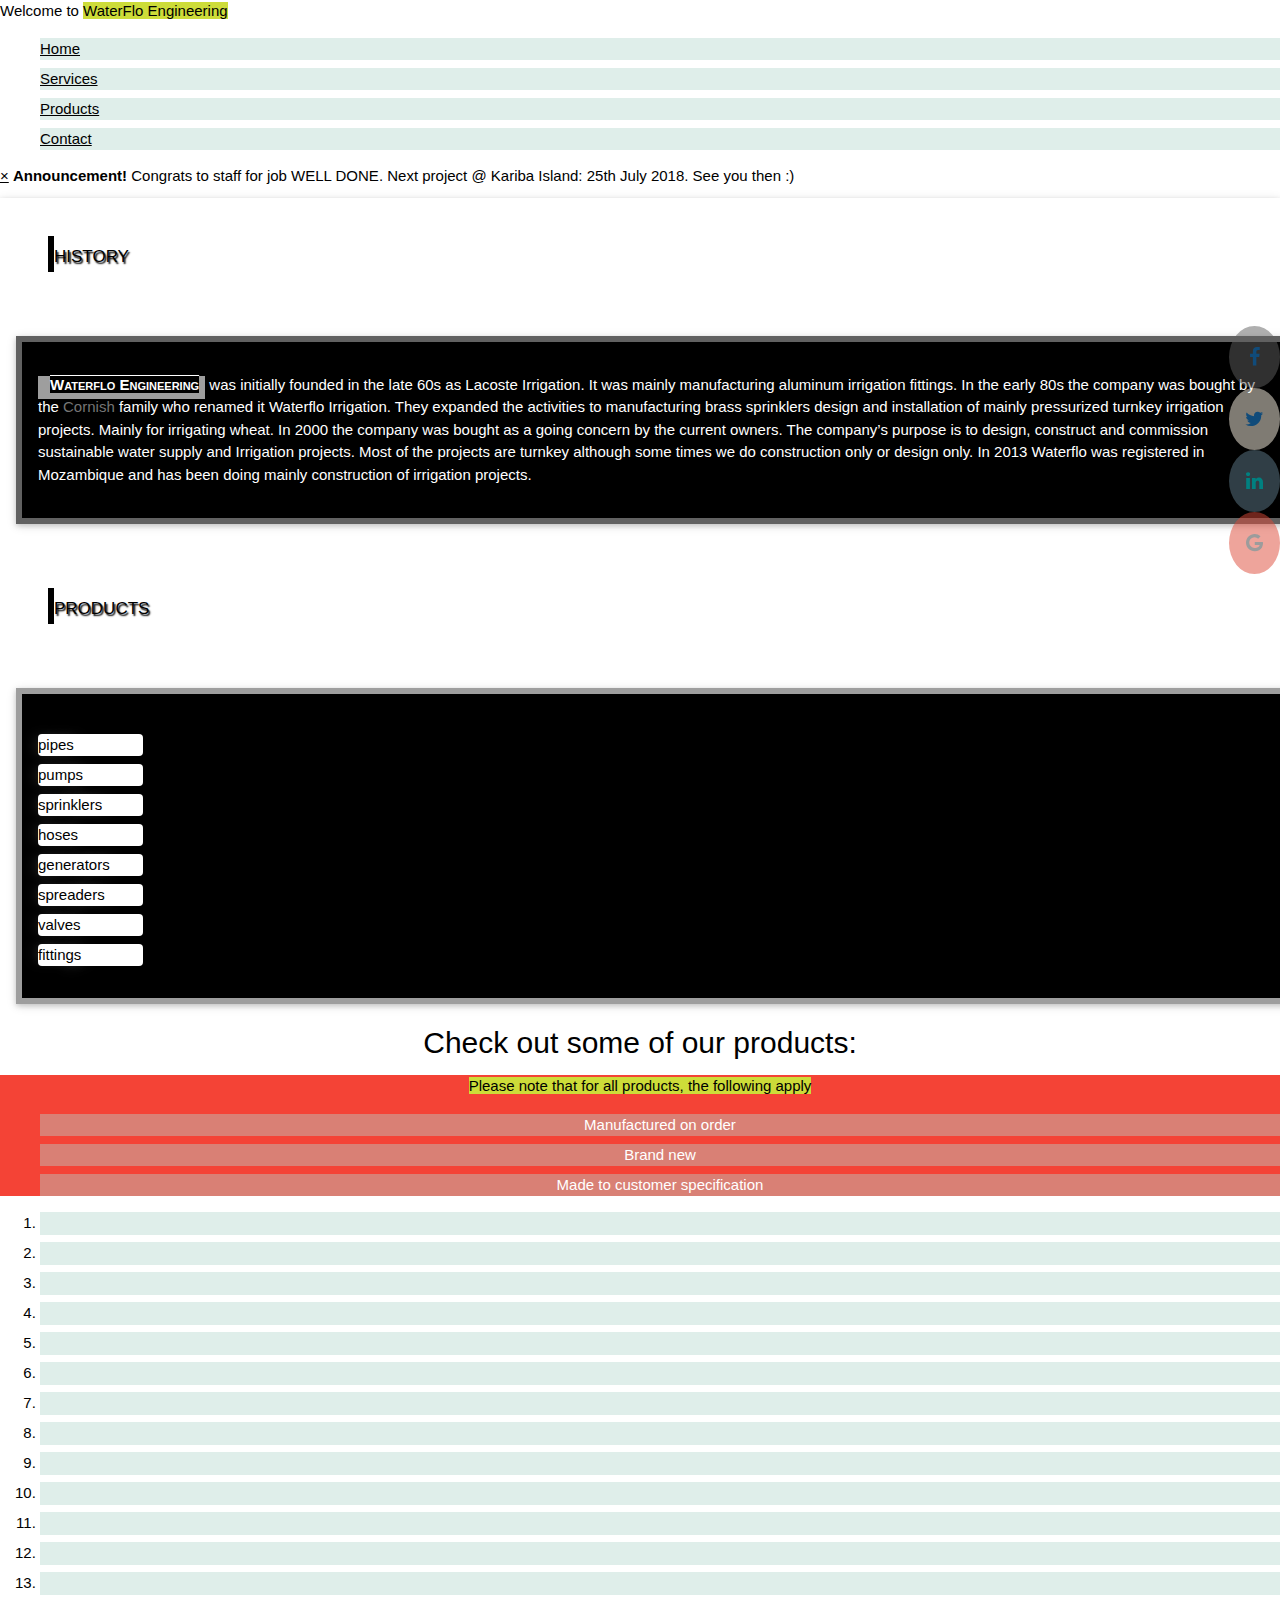
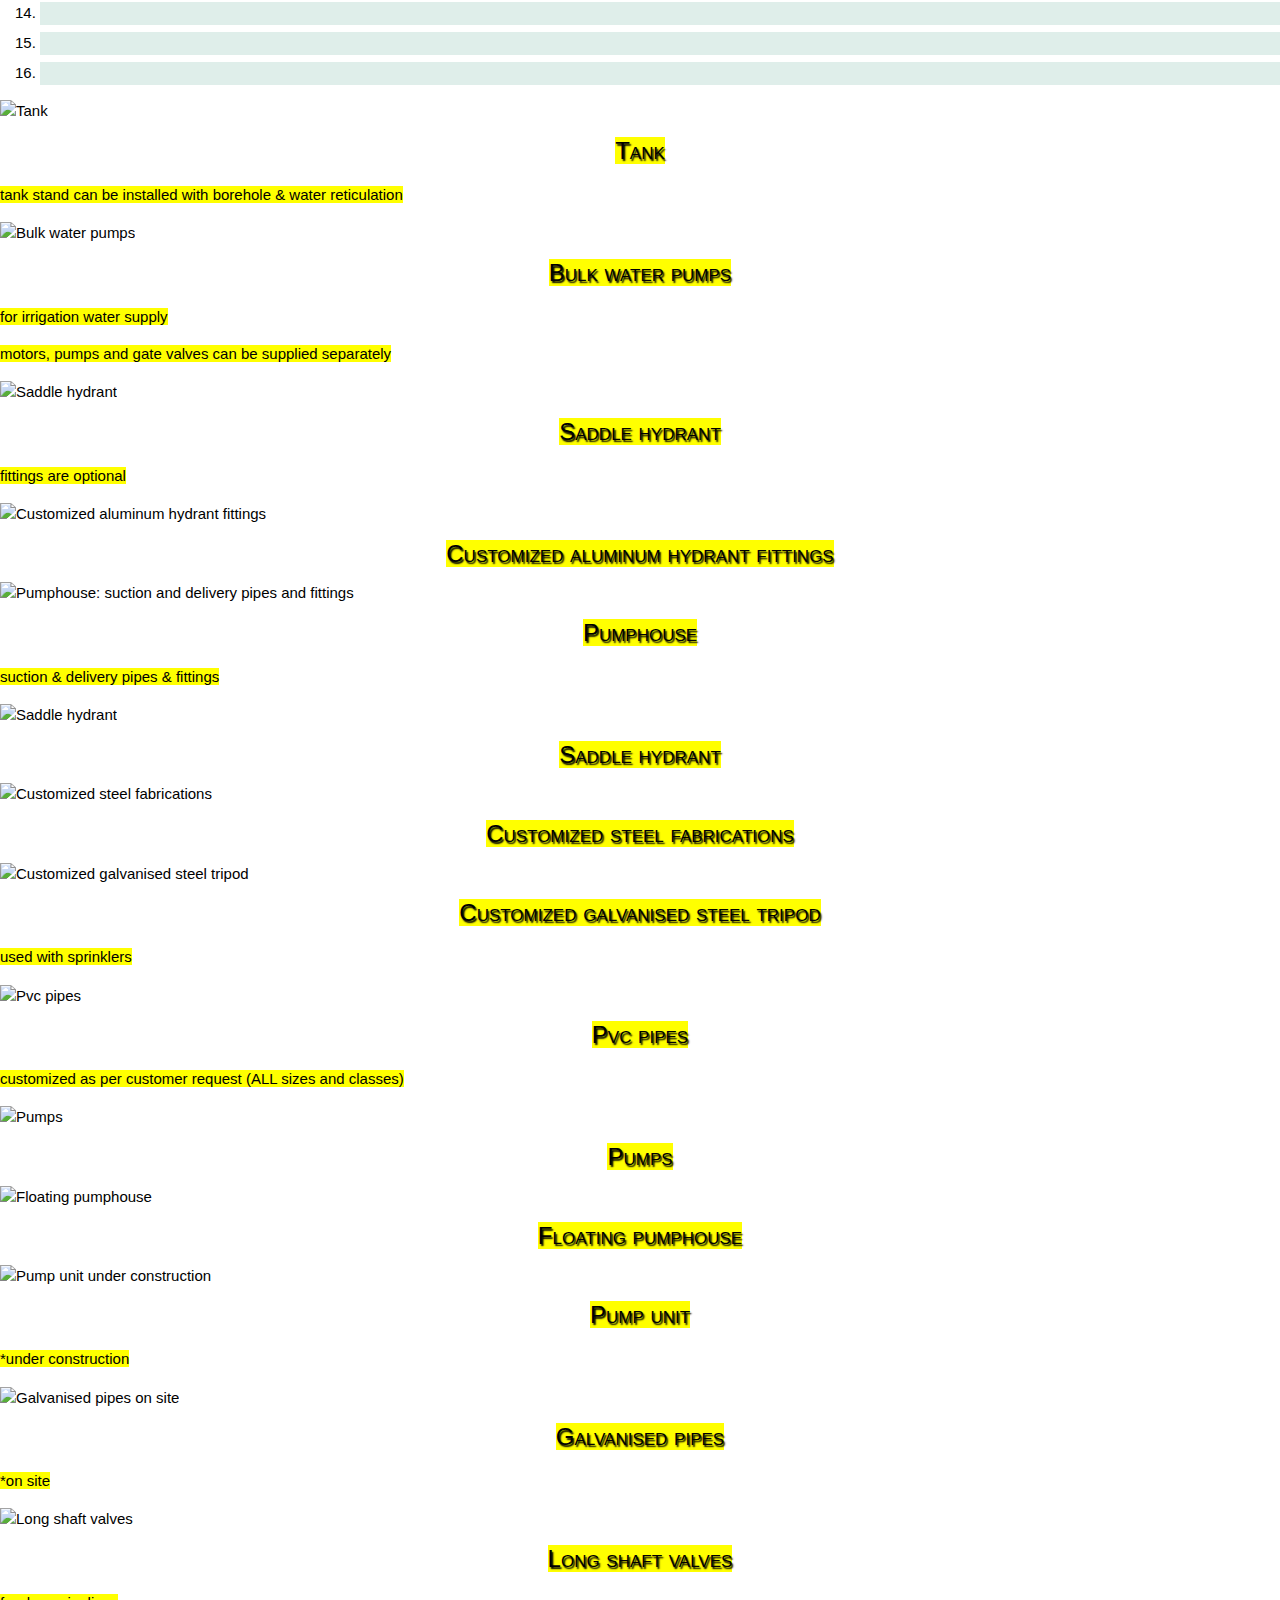
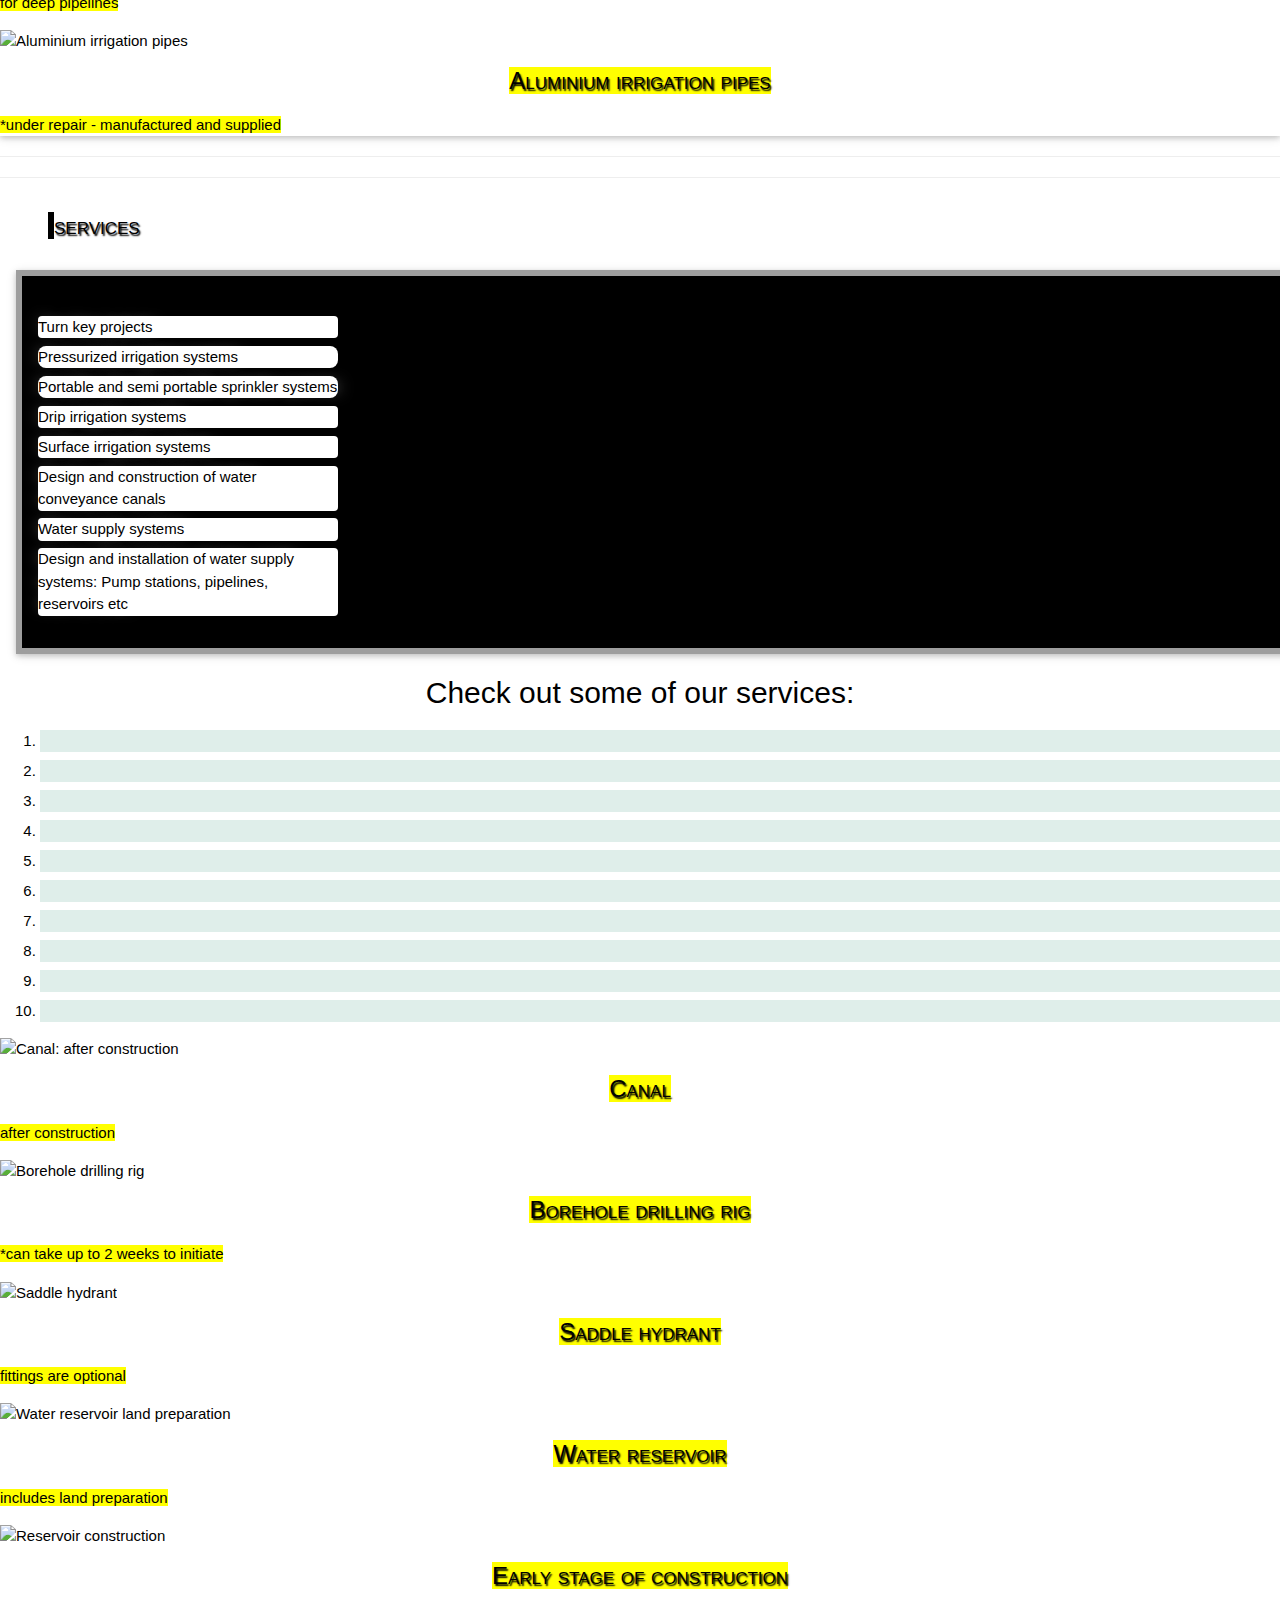
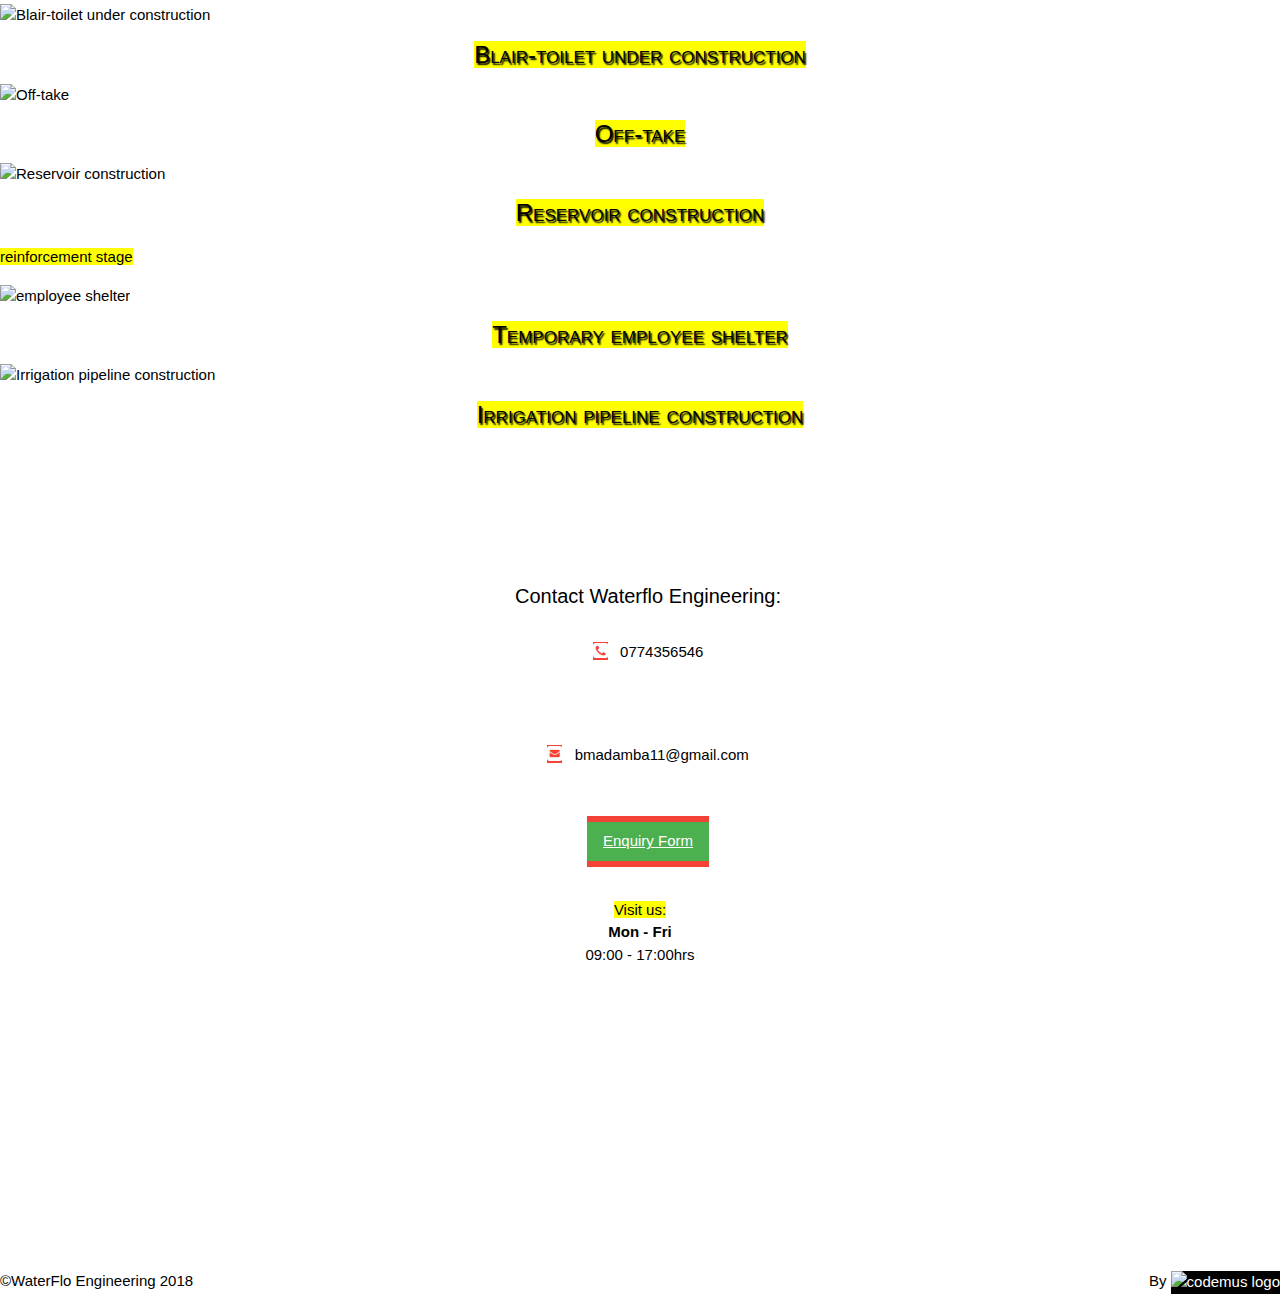
==== about/index.html @ 8b643ac3 "rename files" ====
<!-- remember 'See photos' anchor tag needs a link to photos: 
               also redo the indentation********-->
<!-- add w3.mobile to divs  -->

<!DOCTYPE html>
<html>
    <head>
        <title>Waterflo Engineering</title>
        <link rel='stylesheet' href='https://www.w3schools.com/w3css/4/w3.css'>
        <link rel='stylesheet' href='https://cdnjs.cloudflare.com/ajax/libs/font-awesome/4.7.0/css/font-awesome.min.css'>
        <link rel='stylesheet' href='about.css'>
    </head>
    <body class=''>

        <div class='container'>
            <!-- navigation bar ||START|| -->
            <nav class='navbar'>
                <div class='container-fluid'>
                    <div class='navbar-header'>
                        <a class='navbar-brand w3-text-black'>Welcome to 
                            <span class='w3-lime'>WaterFlo Engineering</span>
                        </a>
                    </div>
                    <ul class='nav navbar-nav'>
                        <li class=''><a href='#'>Home</a></li>
                        <li class=''><a href='#services'>Services</a></li>
                        <li class=''><a href='#products'>Products</a></li>
                        <li class=''><a href='#contact'>Contact</a></li>
                       <!-- <li class=''><a href='#staff'>Men at work</a></li> -->
                    </ul>
                </div>
            </nav>
            <!-- navigation bar ||END|| -->
    
            
            <!-- social media bar ||START|| -->  
            <div class='icon-bar'>
                <a href='https://www.facebook.com/Waterfloengineering/' target='_blank' class='facebook w3-dark-grey w3-text-blue w3-circle'>
                    <i class='fa fa-facebook'></i>
                </a> 
                <a href='https://twitter.com/bmadamba11' target='_blank' class='twitter w3-sand w3-circle'>
                    <i class='fa fa-twitter w3-text-blue'></i>
                </a> 
                <a href='https://zw.linkedin.com/in/blazio-madamba-31a15477' target='_blank' class='twitter w3-blue-grey w3-circle'>
                    <i class='fa fa-linkedin w3-text-aqua'></i>
                </a> 
                <a href='https://docs.google.com/forms/d/e/1FAIpQLSe6mGSF5zAmkiY9_m1ofvY2t9WHYR_-6iavnHFkBKuFNOWHrw/viewform?c=0&w=1' class='google w3-circle'>
                    <i class='fa fa-google w3-text-dark-grey'></i>
                </a> 
            </div>
            <!-- social media bar ||END|| -->
            
            <!-- announcement ||START|| -->
            <div id='announcement' class="container">
                <div class="alert alert-info alert-dismissible fade in w3-margin-right">
                <a href="#" class="close" data-dismiss="alert" aria-label="close">&times;</a>
                <strong>Announcement!</strong> Congrats to staff for job WELL DONE. Next project @ Kariba Island: 25th July 2018. See you then :)
                </div>
            </div>           
            <!-- announcement ||END|| -->


            <!-- history  ||START|| -->
            <h3 class='w3-col w3-border-black w3-leftbar h3border w3-text-black'>history</h3>
            <p id='pee' class='w3-card w3-panel w3-col  w3-black w3-border-dark-grey w3-leftbar w3-rightbar w3-topbar w3-bottombar w3-padding-32 w3-text-white w3-margin-left'>
                <span class='w3-capitalize w3-border-grey w3-rightbar w3-bottombar'>Waterflo Engineering</span> was initially founded in the late 
                <span id ='sixties'>60s</span> as 
                <span id='lacoste'> Lacoste Irrigation</span>. 
                It was   mainly manufacturing aluminum irrigation fittings. In the early 80s the company was bought by the
                <span class='bolder w3-text-grey'>Cornish</span> 
                <span class='underline'>family</span> who renamed it 
                <span  class='bolder w3-textwhite'>Waterflo Irrigation</span>. 
                They expanded the activities to manufacturing
                brass sprinklers design and installation of mainly pressurized turnkey irrigation projects. Mainly for
                irrigating wheat. In 2000 the company was bought as a going concern by the current owners.
                The company’s purpose is to design, construct and commission sustainable water supply and
                Irrigation projects. Most of the projects are turnkey although some times we do construction only
                or design only. In 2013 Waterflo was registered in Mozambique and has been doing mainly
                construction of irrigation projects.
            </p>
            <!-- history ||END|| -->
        
        
            <!-- products ||START|| -->
            <h3 id='products' class='w3-col w3-text-black w3-border-black w3-leftbar h3border'>products</h3>
            <ul id='productList' class='list-group w3-hover-shadow w3-card w3-panel w3-col  w3-black w3-border-grey w3-leftbar w3-rightbar w3-topbar w3-bottombar w3-padding-32 w3-margin-left w3-text-white'>
                <span class='w3-sand'>
                    <li class='list-group-item w3-list-item w3-left-align w3-t-shadow-1 w3-white w3-round-medium'>
                        pipes
                    </li>
                    <li class='list-group-item w3-list-item w3-left-align w3-t-shadow-1 w3-white w3-round-medium'>
                        pumps
                    </li>
                    <li class='list-group-item w3-list-item w3-left-align w3-t-shadow-1 w3-white w3-round-medium'>
                        sprinklers
                    </li>
                    <li class='list-group-item w3-list-item w3-left-align w3-t-shadow-1 w3-white w3-round-medium'>
                        hoses
                    </li>
                    <li class='list-group-item w3-list-item w3-left-align w3-t-shadow-1 w3-white w3-round-medium'>
                        generators
                    </li>
                    <li class='list-group-item w3-list-item w3-left-align w3-t-shadow-1 w3-white w3-round-medium'>
                        spreaders
                    </li>
                    <li class='list-group-item w3-list-item w3-left-align w3-t-shadow-1 w3-white w3-round-medium'>
                        valves
                    </li>
                    <li class='list-group-item w3-list-item w3-left-align w3-t-shadow-1 w3-white w3-round-medium'>
                        fittings
                    </li>
                </span>
            </ul>
               
            <!--products carousel ||START||-->  
            <div class="container w3-card">
                <h2 class='w3-center'>Check out some of our products:</h2>
            
                <!--warning||START||-->
                <div class='well w3-center w3-red'>
                    <mark class='w3-lime'>Please note that for all products, the following apply</mark>  
                    <ul class='w3-section'>
                    <li class='badge w3-center'>Manufactured on order</li>
                    <li class='badge w3-center'>Brand new </li>
                    <!-- <li class='badge w3-center'>Dimensions: to be confirmed on order</li> -->
                    <li class='badge w3-center'>Made to customer specification</li>  
                    <ul>
                </div>
                <!--warning||END|-->
                    
                    
                <div id="myCarouselProduct" class="carousel slide" data-ride="carousel">
                    <!-- Indicators -->
                    <ol class="carousel-indicators">
                    <li data-target="#myCarouselProduct" data-slide-to="0" class="active"></li>
                    <li data-target="#myCarouselProduct" data-slide-to="1"></li>
                    <li data-target="#myCarouselProduct" data-slide-to="2"></li>
                    <li data-target="#myCarouselProduct" data-slide-to="3"></li>
                    <li data-target="#myCarouselProduct" data-slide-to="4"></li>
                    <li data-target="#myCarouselProduct" data-slide-to="5"></li>
                    <li data-target="#myCarouselProduct" data-slide-to="6"></li>
                    <li data-target="#myCarouselProduct" data-slide-to="7"></li>
                    <li data-target="#myCarouselProduct" data-slide-to="8"></li>
                    <li data-target="#myCarouselProduct" data-slide-to="9"></li>
                    <li data-target="#myCarouselProduct" data-slide-to="10"></li>
                    <li data-target="#myCarouselProduct" data-slide-to="11"></li>
                    <li data-target="#myCarouselProduct" data-slide-to="12"></li>
                    <li data-target="#myCarouselProduct" data-slide-to="13"></li>
                    <li data-target="#myCarouselProduct" data-slide-to="14"></li>
                    <li data-target="#myCarouselProduct" data-slide-to="15"></li>
                    </ol>
                
                    <!-- Wrapper for slides -->
                    <div class="carousel-inner">
            
                        <div class="item active">
                            <img src="http://res.cloudinary.com/fatso/image/upload/e_improve/v1523743996/Waterflo/products/12.jpg" alt="Tank" class='img-thumbnail product'/>
                            <div class="carousel-caption">
                                <h3 class='w3-center'>
                                    <mark class='w3-center'>Tank</mark>
                                </h3>
                                <p class='w3-text-black'>
                                    <mark class='w3-center'>tank stand can be installed with borehole & water reticulation</mark>
                                </p>
                            </div>
                        </div>
            
                        <div class="item">
                            <img src="http://res.cloudinary.com/fatso/image/upload/v1523743994/Waterflo/products/21.jpg" alt="Bulk water pumps" class='img-thumbnail product'/>
                            <div class="carousel-caption">
                                <h3 class='w3-center'>
                                    <mark class='w3-center'>Bulk water pumps</mark>
                                </h3>
                                <p>
                                    <mark class='w3-center'>for irrigation water supply</mark>
                                </p>
                                <p>
                                    <mark class='w3-center'>motors, pumps and gate valves can be supplied separately</mark>
                                </p>
                            </div>
                        </div>
                    
                        <div class="item">
                            <img src="http://res.cloudinary.com/fatso/image/upload/v1523743993/Waterflo/products/8.jpg" alt="Saddle hydrant" class='img-thumbnail product'/>
                            <div class="carousel-caption">
                                <h3 class='w3-center'>
                                    <mark class='w3-center'>Saddle hydrant</mark>
                                </h3>
                                <p>
                                    <mark class='w3-center'>fittings are optional</mark>
                                </p>
                            </div>
                        </div>
                        
                        <div class="item">
                            <img src="http://res.cloudinary.com/fatso/image/upload/v1523743991/Waterflo/products/11.jpg" alt="Customized aluminum hydrant fittings" class='img-thumbnail product'/>
                            <div class="carousel-caption">
                                <h3 class='w3-center'>
                                    <mark class='w3-center'>Customized aluminum hydrant fittings</mark>
                                </h3>
                            </div>
                        </div>
                        
                        <div class="item">
                            <img src="http://res.cloudinary.com/fatso/image/upload/v1523743985/Waterflo/products/20.jpg" alt="Pumphouse: suction and delivery pipes and fittings" class='img-thumbnail product'/>
                            <div class="carousel-caption">
                                <h3 class='w3-center'>
                                    <mark class='w3-center'>Pumphouse</mark>
                                </h3>
                            <p><mark class='w3-center'>suction & delivery pipes & fittings</mark></p>
                            </div>
                        </div>
                        
                        <div class="item">
                            <img src="http://res.cloudinary.com/fatso/image/upload/v1523743983/Waterflo/products/7.jpg" alt="Saddle hydrant" class='img-thumbnail product'/>
                            <div class="carousel-caption">
                                <h3 class='w3-center'>
                                    <mark class='w3-center'>Saddle hydrant</mark>
                                </h3>
                            </div>
                        </div>
                            
                        <div class="item">
                            <img src="http://res.cloudinary.com/fatso/image/upload/v1523743975/Waterflo/products/18.jpg" alt="Customized steel fabrications" class='img-thumbnail product'/>
                            <div class="carousel-caption">
                                <h3 class='w3-center'>
                                    <mark class='w3-center'>Customized steel fabrications</mark>
                                </h3>
                            </div>
                        </div>
                        
                        <div class="item">
                            <img src="http://res.cloudinary.com/fatso/image/upload/v1523743967/Waterflo/products/5.jpg" alt="Customized galvanised steel tripod" class='img-thumbnail product'/>
                            <div class="carousel-caption">
                                <h3 class='w3-center'>
                                    <mark class='w3-center'>Customized galvanised steel tripod</mark>
                                </h3>
                                <p>
                                    <mark class='w3-center'>used with sprinklers</mark>
                                </p>
                            </div>
                        </div>
                        
                        <div class="item">
                            <img src="http://res.cloudinary.com/fatso/image/upload/v1523743962/Waterflo/products/17.jpg" alt="Pvc pipes" class='img-thumbnail product'/>
                            <div class="carousel-caption">
                                <h3 class='w3-center'>
                                    <mark class='w3-center'>Pvc pipes</mark>
                                </h3>
                                <p>
                                    <mark class='w3-center'>customized as per customer request (ALL sizes and classes)</mark>
                                </p>
                            </div>
                        </div>
                            
                        <div class="item">
                            <img src="http://res.cloudinary.com/fatso/image/upload/v1523743962/Waterflo/products/4.jpg" alt="Pumps" class='img-thumbnail product'/>
                            <div class="carousel-caption">
                                <h3 class='w3-center'>
                                    <mark class='w3-center'>Pumps</mark>
                                </h3>
                            </div>
                        </div>
                        
                        <div class="item">
                            <img src="http://res.cloudinary.com/fatso/image/upload/v1523743950/Waterflo/products/3.jpg" alt="Floating pumphouse" class='img-thumbnail product'/>
                            <div class="carousel-caption">
                                <h3 class='w3-center'>
                                    <mark class='w3-center'>Floating pumphouse</mark>
                                </h3>
                            </div>
                        </div>
                        
                        <div class="item">
                            <img src="http://res.cloudinary.com/fatso/image/upload/v1523743944/Waterflo/products/25.jpg" alt="Pump unit under construction" class='img-thumbnail product'/>
                            <div class="carousel-caption">
                                <h3 class='w3-center'>
                                    <mark class='w3-center'>Pump unit</mark>
                                </h3>
                                <p>
                                    <mark class='w3-center'>*under construction</mark>
                                </p>
                            </div>
                        </div>
                            
                        <div class="item">
                            <img src="http://res.cloudinary.com/fatso/image/upload/v1523743929/Waterflo/products/23.jpg" alt="Galvanised pipes on site" class='img-thumbnail product'/>
                            <div class="carousel-caption">
                                <h3 class='w3-center'>
                                    <mark class='w3-center'>Galvanised pipes</mark>
                                </h3>
                                <p>
                                    <mark class='w3-center'>*on site</mark>
                                </p>
                            </div>
                        </div>
                        
                        <div class="item">
                            <img src="http://res.cloudinary.com/fatso/image/upload/v1523743919/Waterflo/products/22.jpg" alt="Long shaft valves" class='img-thumbnail product'/>
                            <div class="carousel-caption">
                                <h3 class='w3-center'>
                                    <mark class='w3-center'>Long shaft valves</mark>
                                </h3>
                                <p>
                                    <mark class='w3-center'>for deep pipelines</mark>
                                </p>
                            </div>
                        </div>
                            
                        <div class="item">
                            <img src="http://res.cloudinary.com/fatso/image/upload/v1531772694/24.jpg" alt="Aluminium irrigation pipes" class='img-thumbnail product'/>
                            <div class="carousel-caption">
                                <h3 class='w3-center'>
                                    <mark class='w3-center'>Aluminium irrigation pipes</mark>
                                </h3>
                                <p>
                                    <mark class='w3-center'>*under repair - manufactured and supplied</mark>
                                </p>
                            </div>
                        </div>
                    </div>
                    
                    <!-- Left and right controls -->
                    <a class="left carousel-control" href="#myCarouselProduct" data-slide="prev">
                        <span class="glyphicon glyphicon-chevron-left"></span>
                        <span class="sr-only">Previous</span>
                    </a>
                    <a class="right carousel-control" href="#myCarouselProduct" data-slide="next">
                        <span class="glyphicon glyphicon-chevron-right"></span>
                        <span class="sr-only">Next</span>
                    </a>
                </div>
                <!--products carousel ||END||-->

            </div>
            <!-- products ||END|| -->
                    
            <!-- space ||START|| -->
                <div class='w3-section'>
                <hr/>
                </div>
                <div class='w3-section'>
                <hr/>
                </div>
            <!-- space ||START|| -->
                    
    
            <!-- services ||START||-->
            <h3 id='services' class='w3-col w3-text-black'>
                <span class='w3-border-black w3-leftbar h3border'>services</span>
            </h3>
            <ul id='serviceList' class='list-group w3-hover-shadow w3-card w3-panel w3-col  w3-black w3-border-grey w3-leftbar w3-rightbar w3-topbar w3-bottombar w3-padding-32 w3-margin-left w3-text-white'>
                <li class='list-group-item w3-list-item-services w3-left-align w3-t-shadow-1 w3-white w3-round-medium'>
                Turn key projects
                </li>
                <li class='list-group-item w3-list-item-services w3-left-align w3-t-shadow-1 w3-white w3-round-large'>
                Pressurized irrigation systems
                </li>
                <li class='list-group-item w3-list-item-services w3-left-align w3-t-shadow-1 w3-white w3-round-large'>
                Portable and semi portable sprinkler systems
                </li>
                <li class='list-group-item w3-list-item-services w3-left-align w3-t-shadow-1 w3-white w3-round-medium'>
                Drip irrigation systems
                </li>
                <li class='list-group-item w3-list-item-services w3-left-align w3-t-shadow-1 w3-white w3-round-medium'>
                Surface irrigation systems
                </li>
                <li class='list-group-item w3-list-item-services w3-left-align w3-t-shadow-1 w3-white w3-round-medium'>
                Design and construction of water conveyance canals
                </li>
                <li class='list-group-item w3-list-item-services w3-left-align w3-t-shadow-1 w3-white w3-round-medium'>
                Water supply systems
                </li>
                <li class='list-group-item w3-list-item-services w3-left-align w3-t-shadow-1 w3-white w3-round-medium'>
                Design and installation of water supply systems: Pump stations, pipelines, reservoirs etc
                </li> 
            </ul>
                    
                    
             <!--services carousel ||START||-->
        
            <div class='container'>
                <h2 class='w3-center'>Check out some of our services:</h2>
                <div id='myCarouselService' class='carousel slide' data-ride='carousel'>
    
                    <!-- Indicators -->
                    <ol class='carousel-indicators'>
                    <li data-target='#myCarouselService' data-slide-to='0' class='active'></li>
                    <li data-target='#myCarouselService' data-slide-to='1'></li>
                    <li data-target='#myCarouselService' data-slide-to='2'></li>
                    <li data-target='#myCarouselService' data-slide-to='3'></li>
                    <li data-target='#myCarouselService' data-slide-to='4'></li>
                    <li data-target='#myCarouselService' data-slide-to='5'></li>
                    <li data-target='#myCarouselService' data-slide-to='6'></li>
                    <li data-target='#myCarouselService' data-slide-to='7'></li>
                    <li data-target='#myCarouselService' data-slide-to='8'></li>
                    <li data-target='#myCarouselService' data-slide-to='9'></li>
                    </ol>
                    
                    <!-- Wrapper for slides -->
                    <div class='carousel-inner'>
            
                        <div class='item active'>
                            <img src='http://res.cloudinary.com/fatso/image/upload/v1523744312/Waterflo/services/32.jpg' alt='Canal: after construction' class='img-thumbnail service'/>
                            <div class='carousel-caption'>
                                <h3 class='w3-center'>
                                    <mark class='w3-center'>Canal </mark>
                                </h3>
                                <p class='w3-text-black'>
                                    <mark class='w3-center'>after construction</mark>
                                </p>
                            </div>
                        </div>
                
                        <div class='item'>
                            <img src='http://res.cloudinary.com/fatso/image/upload/v1523744291/Waterflo/services/26.jpg' alt='Borehole drilling rig' class='img-thumbnail service'/>
                            <div class='carousel-caption'>
                                <h3 class='w3-center'>
                                    <mark class='w3-center'>Borehole drilling rig</mark>
                                </h3>
                                <p>
                                    <mark class='w3-center'>*can take up to 2 weeks to initiate</mark>
                                </p>
                            </div>
                        </div>
                    
                        <div class='item'>
                            <img src='http://res.cloudinary.com/fatso/image/upload/v1523743993/Waterflo/products/8.jpg' alt='Saddle hydrant' class='img-thumbnail service'/>
                            <div class='carousel-caption'>
                                <h3 class='w3-center'>
                                    <mark class='w3-center'>Saddle hydrant</mark>
                                </h3>
                                <p>
                                    <mark class='w3-center'>fittings are optional</mark>
                                </p>
                            </div>
                        </div>
                        
                        <div class='item'>
                            <img src='http://res.cloudinary.com/fatso/image/upload/v1531834336/Waterflo/services/38.jpg' alt='Water reservoir land preparation ' class='img-thumbnail service'/>
                            <div class='carousel-caption'>
                                <h3 class='w3-center'>
                                    <mark class='w3-center'>Water reservoir</mark>
                                </h3>
                                <p><mark class='w3-center'>includes land preparation</mark></p>
                            </div>
                        </div>
                            
                        <div class='item'>
                            <img src='http://res.cloudinary.com/fatso/image/upload/v1523744215/Waterflo/services/39.jpg' alt='Reservoir construction' class='img-thumbnail service'/>
                            <div class='carousel-caption'>
                                <h3 class='w3-center'>
                                    <mark class='w3-center'>Early stage of construction</mark>
                                </h3>
                            </div>
                        </div>
                            
                        <div class='item'>
                            <img src='http://res.cloudinary.com/fatso/image/upload/v1523744265/Waterflo/services/18.jpg' alt='Blair-toilet under construction ' class='img-thumbnail service'/>
                            <div class='carousel-caption'>
                                <h3 class='w3-center'>
                                    <mark class='w3-center'>Blair-toilet under construction </mark>
                                </h3>
                            </div>
                        </div>
                        
                        <div class='item'>
                            <img src='http://res.cloudinary.com/fatso/image/upload/v1523744256/Waterflo/services/16.jpg' alt='Off-take' class='img-thumbnail service'/>
                            <div class='carousel-caption'>
                                <h3 class='w3-center'>
                                    <mark class='w3-center'>Off-take</mark>
                                </h3>
                            </div>
                        </div>
                        
                        <div class='item'>
                            <img src='http://res.cloudinary.com/fatso/image/upload/v1523744236/Waterflo/services/40.jpg' alt='Reservoir construction' class='img-thumbnail service'/>
                            <div class='carousel-caption'>
                                <h3 class='w3-center'>
                                    <mark class='w3-center'>Reservoir construction</mark>
                                </h3>
                                <p>
                                    <mark class='w3-center'>reinforcement stage</mark>
                                </p>
                            </div>
                        </div>
                            
                        <div class='item'>
                            <img src='http://res.cloudinary.com/fatso/image/upload/v1531833867/Waterflo/services/37.jpg' alt='employee shelter' class='img-thumbnail service'/>
                            <div class='carousel-caption'>
                                <h3 class='w3-center'>
                                    <mark class='w3-center'>Temporary employee shelter</mark>
                                </h3>
                            </div>
                        </div>
                        
                        <div class='item'>
                            <img src='http://res.cloudinary.com/fatso/image/upload/v1523744320/Waterflo/services/34.jpg' alt='Irrigation pipeline construction' class='img-thumbnail service'/>
                            <div class='carousel-caption'>
                                <h3 class='w3-center'>
                                    <mark class='w3-center'>Irrigation pipeline construction</mark>
                                </h3>
                            </div>
                        </div>
                    </div>
                    
                    <!-- Left and right controls -->
                    <a class='left carousel-control' href='#myCarouselService' data-slide='prev'>
                        <span class='glyphicon glyphicon-chevron-left'></span>
                        <span class='sr-only'>Previous</span>
                    </a>
                    <a class='right carousel-control' href='#myCarouselService' data-slide='next'>
                        <span class='glyphicon glyphicon-chevron-right'></span>
                        <span class='sr-only'>Next</span>
                    </a>
                </div>
                <!--sercives carousel ||END||-->
            </div>
            <!-- services ||END|| --> 
                      
            <br/><br/><br/><br/><br/>
                
            <!-- contact section ||START|| -->
            <div id='contact' class='w3-panel w3-center w3-margin-left'>
                <h4>Contact Waterflo Engineering:</h4>
                
                <!-- space -->
                <div class='space'></div>
                
                <div id='call' class='w3-center'>
                    <p>
                        <span class='fa fa-phone-square w3-red w3-section w3-large'></span> &nbsp; 0774356546
                    </p>
                </div>
                <br/>
                <div id='email' class='w3-center'>
                    <p>
                        <span class='fa fa-envelope-square w3-red w3-section w3-large'></span> &nbsp; bmadamba11@gmail.com
                    </p>
                </div>
                <br/>
                <div id='form' class='w3-center'>
                    <span class='w3-btn w3-green w3-hover-blue-grey w3-border-red w3-topbar w3-bottombar w3-margin-bottom'>
                        <a href='https://docs.google.com/forms/d/e/1FAIpQLSe6mGSF5zAmkiY9_m1ofvY2t9WHYR_-6iavnHFkBKuFNOWHrw/viewform?c=0&w=1' target='_blank' class='w3-text-white'>Enquiry Form</a>
                    </span>
                </div>
            </div>
                        
            <!-- space -->
            <div class='space'></div>
            <div class='space'></div> 
            <div class='space'></div>
                    
            <!-- Google map -->
            <p class='w3-center w3-text-black'>
                <mark>Visit us:</mark>
                <br/>
                <b>Mon - Fri</b>
                <br/>
                09:00 - 17:00hrs 
                <br/>
            </p>
            <div class="gmap_canvas">
                <iframe width='100%' height='50%' id="gmap_canvas" src="https://maps.google.com/maps?q=-17.876288%2C%2031.025300&t=&z=13&ie=UTF8&iwloc=&output=embed" frameborder="0" scrolling="no" marginheight="0" marginwidth="0" class''>
                </iframe>
            </div>
            <!-- contact section ||END|| -->        
                    
            <br/><br/><br/><br/><br/>
            <!--bottom nav ||START||-->
            <div id='bottomNav' class='w3-cell-row'>
                <div class='w3-cell col-xs-12' style='text-align:leftt'>
                    &copy;WaterFlo Engineering 2018
                </div>
                <div class='w3-cell cols-xs-12' style='text-align:right'>
                    By  <a href='http://www.codemusltd.com' target='_blank'>
                             <img id='codemusLogo' class='img-thumbnail w3-black' src='http://res.cloudinary.com/fatso/image/upload/v1524523299/codemus/logo.png' alt='codemus logo'/>
                        </a>
                </div>
            </div>
            <!--bottom nav ||END||-->                  
        </div>
    
    </body>
</html>
---- about/about.css ----
body{
  font-size: 16x;
/*   background: linear-gradient(to right, white, grey, olive);  */
  font-family: Helvetica;
}
      
.w3-helvetica {
font-family: helvetica;
}

/* sticky social bar */ 
.icon-bar {
  position: fixed;
  top: 50%;
  right:0px;
  -webkit-transform: translateY(-50%);
  -ms-transform: translateY(-50%);
  transform: translateY(-50%);
  opacity:0.5;
}

.icon-bar a {
  display: block;
  text-align: center;
  padding: 16px;
  transition: all 0.3s ease;
  color: white;
  font-size: 20px;
}

.icon-bar a:hover {
  background-color: #000;
}

.google {
  background: #dd4b39;
/*       color: white; */
}
    
.linkedin {
  background: #007bb5;
  color: white;
}
/* sticky social bar END*/ 


/* products */
h3{
  color:silver ;
  font-variant: small-caps;
  text-shadow: 0.1rem 0.1rem 0.1rem black;
  text-align: left;
}

.h3border{
  margin: 2em;
}

.w3-capitalize{
  font-variant:small-caps;
  font-weight:bolder;
  border-left: 0.8em solid white;
  text-decoration: overline;
}

ul{
  list-style-type: none;
}

li{
  margin-top: 0.5em;
  background: rgba(178, 215, 206, 0.42);
}

ul#productList{
  background-image:url('https://images.unsplash.com/photo-1518931169559-527a99b4074d?ixlib=rb-0.3.5&ixid=eyJhcHBfaWQiOjEyMDd9&s=e24624500cccbb137f3a61d1f5e0b23a&auto=format&fit=crop&w=1868&q=80');
  background-repeat: no-repeat;
  background-position: center;
  background-size: cover;
}

.w3-list-item{
  width:7em;
  /* font-variant: small-caps; */
  background: black;
}


.w3-t-shadow-1{
  text-shadow: 0.1em -0.1em 1em white
}

img.product{
  width:50%;
  margin:auto;
}
@media only screen and (max-width: 600px) {
  h3.'w3-center', mark.'w3-center'{
    visibility: hidden;
  }
} 

/*services*/
.w3-list-item-services{
  width:20em;
/* font-variant: small-caps; */
  background: black; 
}

ul#serviceList{
  background:url('https://images.unsplash.com/photo-1453161535619-303d362ea39f?ixlib=rb-0.3.5&ixid=eyJhcHBfaWQiOjEyMDd9&s=e854026d847ab62f9bab035fb70d1f90&auto=format&fit=crop&w=1050&q=80');
  background-repeat: no-repeat;
  background-position: center;
  background-size: cover;
}

img.service{
  width:50%;
  margin:auto;
}
/*contact*/
.w3-center-align{
  text-align: center;  
}

.hiddenVisibility{
  visibility: hidden;
}

  /* google map */
   .gmap_canvas{
    width:70%;
    margin:auto;
    padding: 10px;
    overflow:hidden;
    background:none!important;
  }

  /* bottomnav */
img#codemusLogo{
  width:2em;
  height:2em;
}
 
  /* contact END*/
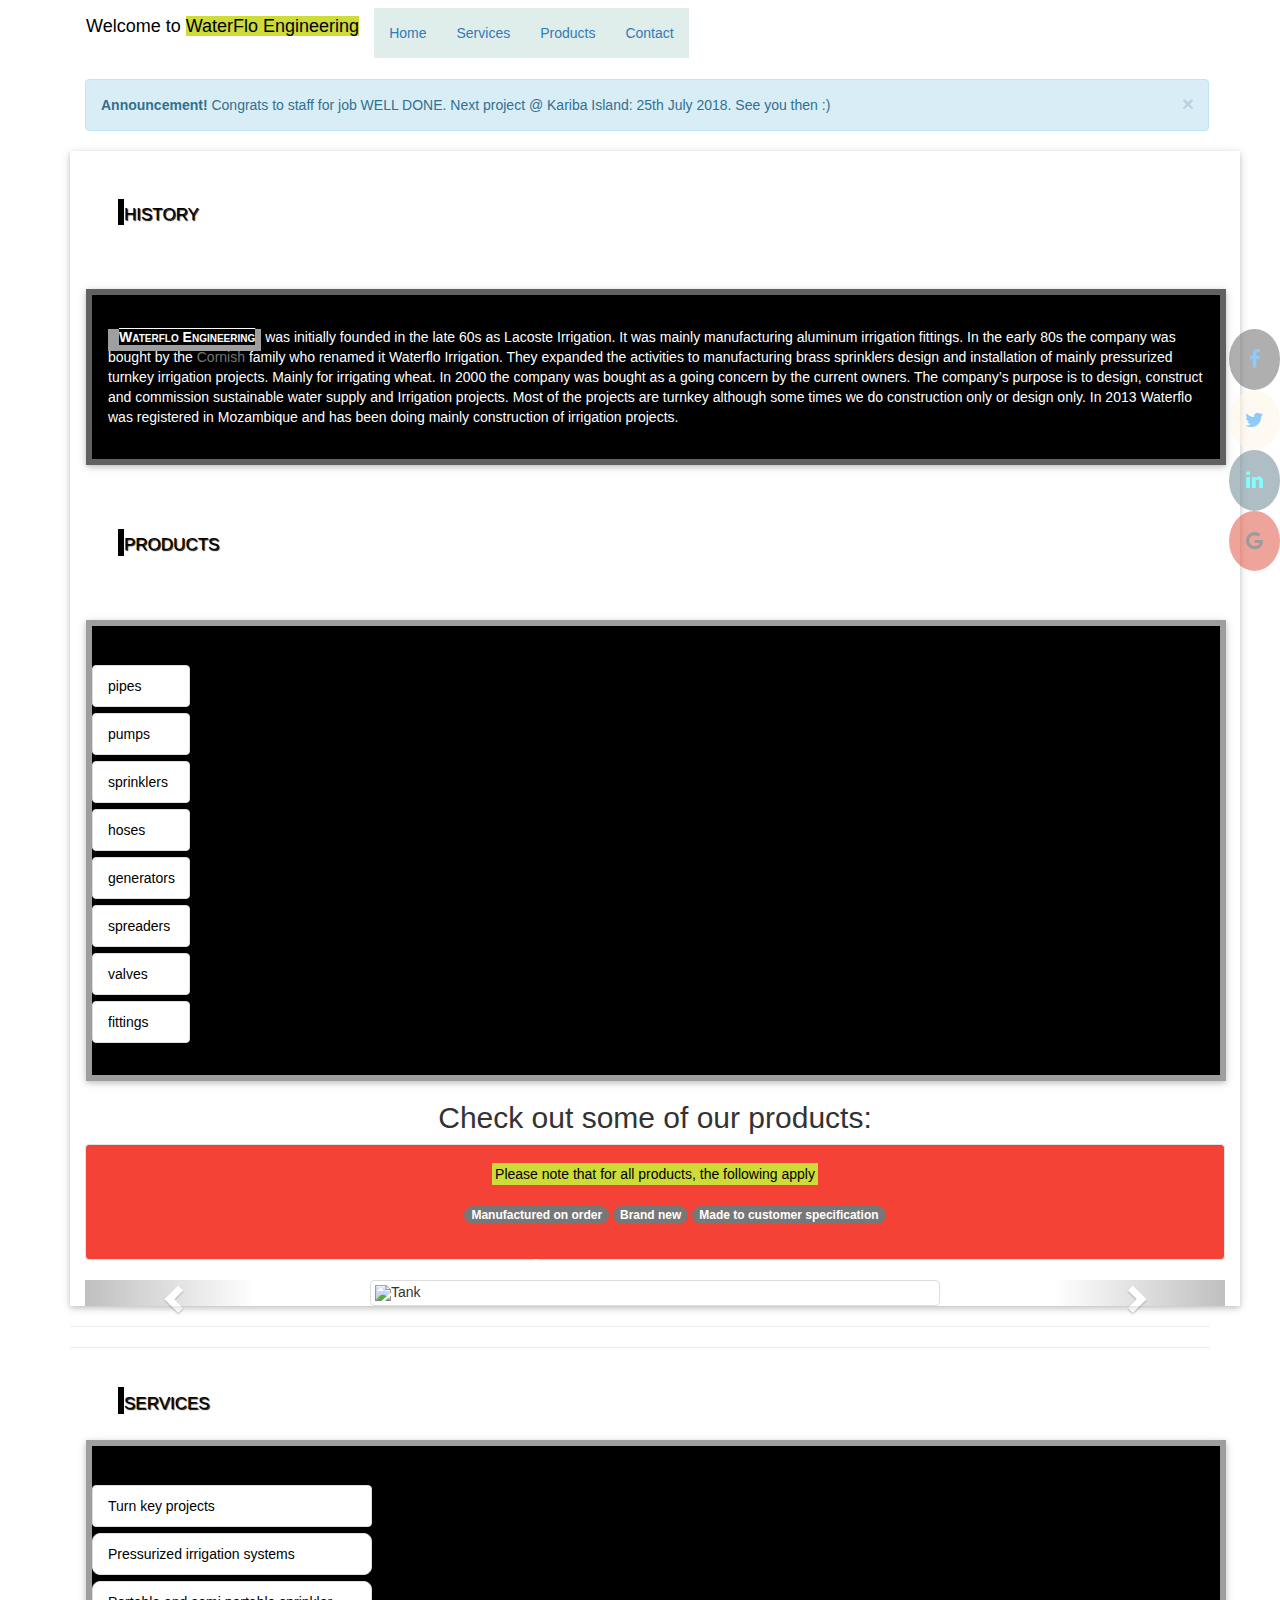
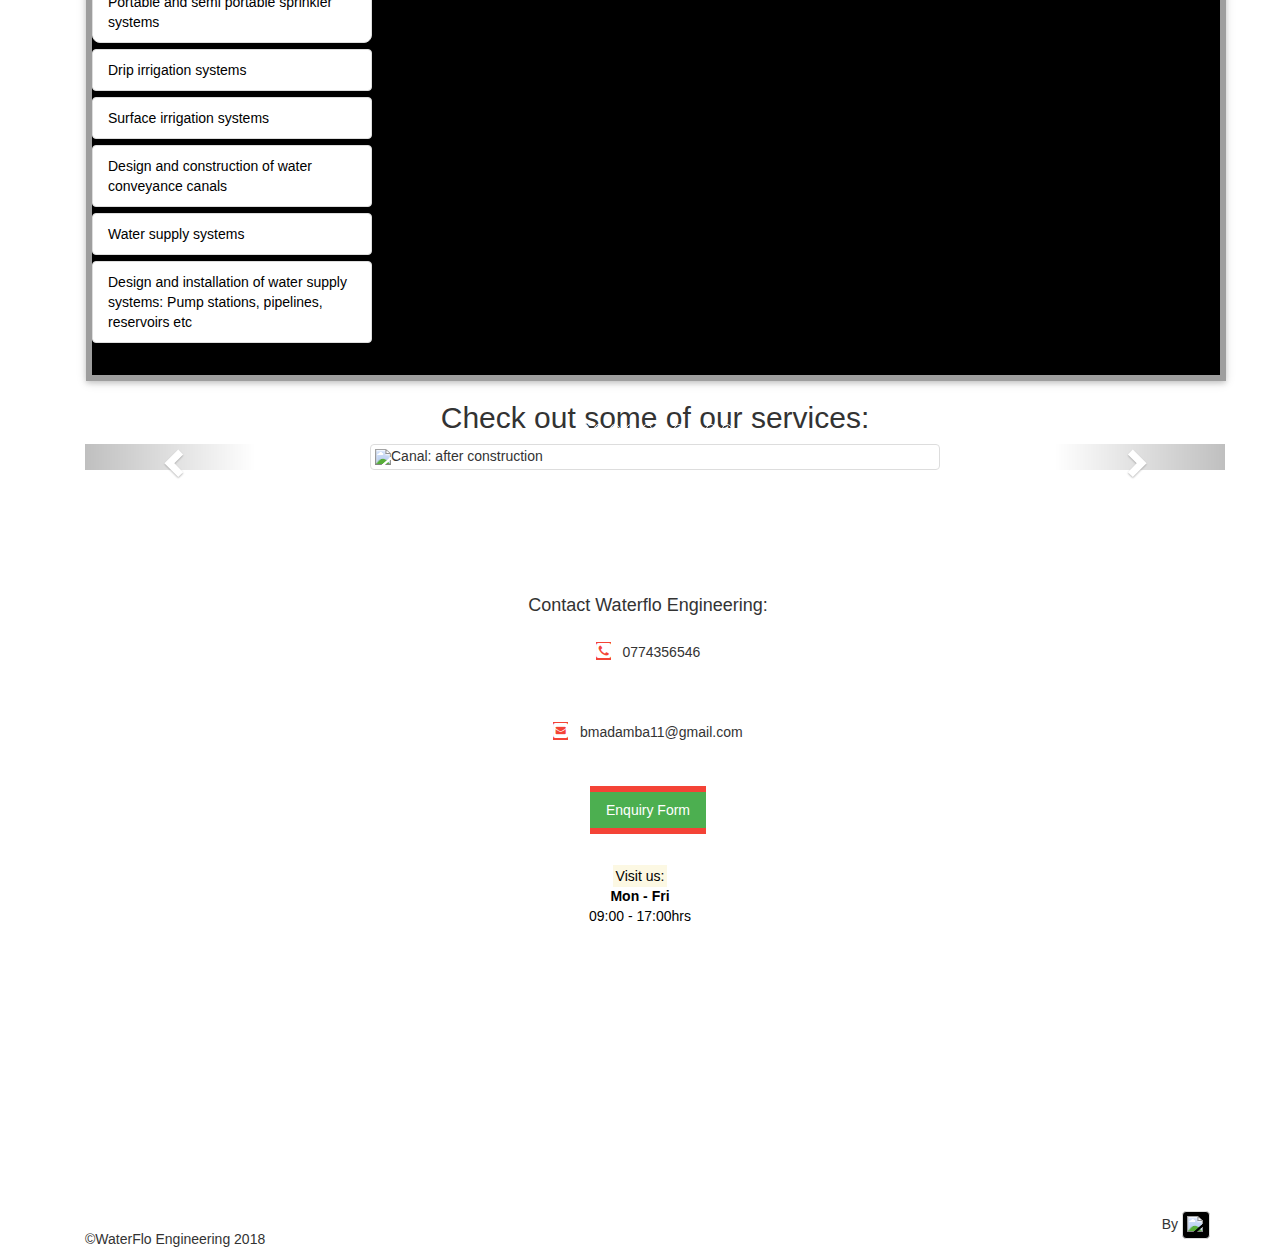
==== commit 81c1902d: "add local css file + bootstrap files" ====
--- a/about/index.html
+++ b/about/index.html
@@ -8,7 +8,10 @@
         <title>Waterflo Engineering</title>
         <link rel='stylesheet' href='https://www.w3schools.com/w3css/4/w3.css'>
         <link rel='stylesheet' href='https://cdnjs.cloudflare.com/ajax/libs/font-awesome/4.7.0/css/font-awesome.min.css'>
-        <link rel='stylesheet' href='about.css'>
+        <link rel='stylesheet' href='./main.css'>
+        <link rel="stylesheet" href="https://maxcdn.bootstrapcdn.com/bootstrap/3.3.7/css/bootstrap.min.css">
+        <script src="https://ajax.googleapis.com/ajax/libs/jquery/3.3.1/jquery.min.js"></script>
+        <script src="https://maxcdn.bootstrapcdn.com/bootstrap/3.3.7/js/bootstrap.min.js"></script>
     </head>
     <body class=''>
 
--- a/about/main.css
+++ b/about/main.css
@@ -0,0 +1,148 @@
+body{
+  font-size: 16x;
+/*   background: linear-gradient(to right, white, grey, olive);  */
+  font-family: Helvetica;
+}
+      
+.w3-helvetica {
+font-family: helvetica;
+}
+
+/* sticky social bar */ 
+.icon-bar {
+  position: fixed;
+  top: 50%;
+  right:0px;
+  -webkit-transform: translateY(-50%);
+  -ms-transform: translateY(-50%);
+  transform: translateY(-50%);
+  opacity:0.5;
+}
+
+.icon-bar a {
+  display: block;
+  text-align: center;
+  padding: 16px;
+  transition: all 0.3s ease;
+  color: white;
+  font-size: 20px;
+}
+
+.icon-bar a:hover {
+  background-color: #000;
+}
+
+.google {
+  background: #dd4b39;
+/*       color: white; */
+}
+    
+.linkedin {
+  background: #007bb5;
+  color: white;
+}
+/* sticky social bar END*/ 
+
+
+/* products */
+h3{
+  color:silver ;
+  font-variant: small-caps;
+  text-shadow: 0.1rem 0.1rem 0.1rem black;
+  text-align: left;
+}
+
+.h3border{
+  margin: 2em;
+}
+
+.w3-capitalize{
+  font-variant:small-caps;
+  font-weight:bolder;
+  border-left: 0.8em solid white;
+  text-decoration: overline;
+}
+
+ul{
+  list-style-type: none;
+}
+
+li{
+  margin-top: 0.5em;
+  background: rgba(178, 215, 206, 0.42);
+}
+
+ul#productList{
+  background-image:url('https://images.unsplash.com/photo-1518931169559-527a99b4074d?ixlib=rb-0.3.5&ixid=eyJhcHBfaWQiOjEyMDd9&s=e24624500cccbb137f3a61d1f5e0b23a&auto=format&fit=crop&w=1868&q=80');
+  background-repeat: no-repeat;
+  background-position: center;
+  background-size: cover;
+}
+
+.w3-list-item{
+  width:7em;
+  /* font-variant: small-caps; */
+  background: black;
+}
+
+
+.w3-t-shadow-1{
+  text-shadow: 0.1em -0.1em 1em white
+}
+
+img.product{
+  width:50%;
+  margin:auto;
+}
+@media only screen and (max-width: 600px) {
+  h3.'w3-center', mark.'w3-center'{
+    visibility: hidden;
+  }
+} 
+
+/*services*/
+.w3-list-item-services{
+  width:20em;
+/* font-variant: small-caps; */
+  background: black; 
+}
+
+ul#serviceList{
+  background:url('https://images.unsplash.com/photo-1453161535619-303d362ea39f?ixlib=rb-0.3.5&ixid=eyJhcHBfaWQiOjEyMDd9&s=e854026d847ab62f9bab035fb70d1f90&auto=format&fit=crop&w=1050&q=80');
+  background-repeat: no-repeat;
+  background-position: center;
+  background-size: cover;
+}
+
+img.service{
+  width:50%;
+  margin:auto;
+}
+/*contact*/
+.w3-center-align{
+  text-align: center;  
+}
+
+.hiddenVisibility{
+  visibility: hidden;
+}
+
+  /* google map */
+   .gmap_canvas{
+    width:70%;
+    margin:auto;
+    padding: 10px;
+    overflow:hidden;
+    background:none!important;
+  }
+
+  /* bottomnav */
+img#codemusLogo{
+  width:2em;
+  height:2em;
+}
+ 
+  /* contact END*/
+
+
+  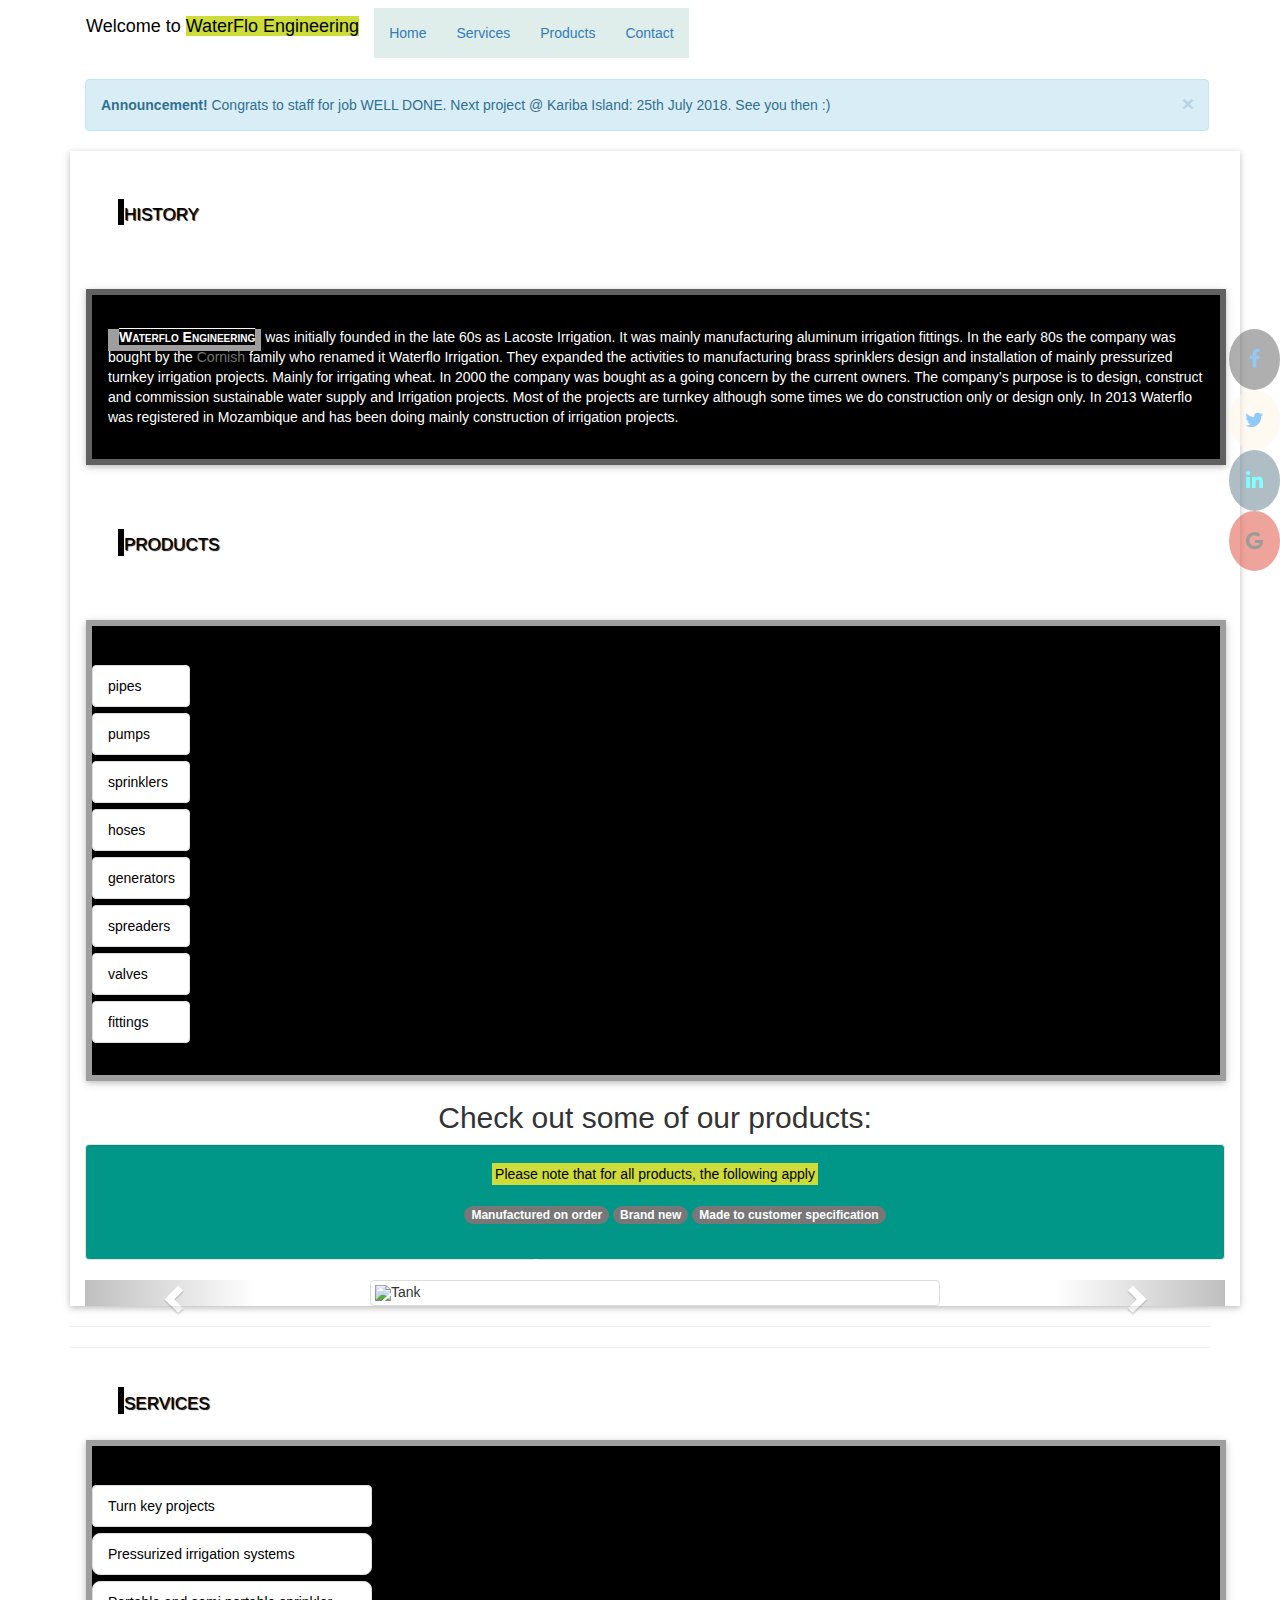
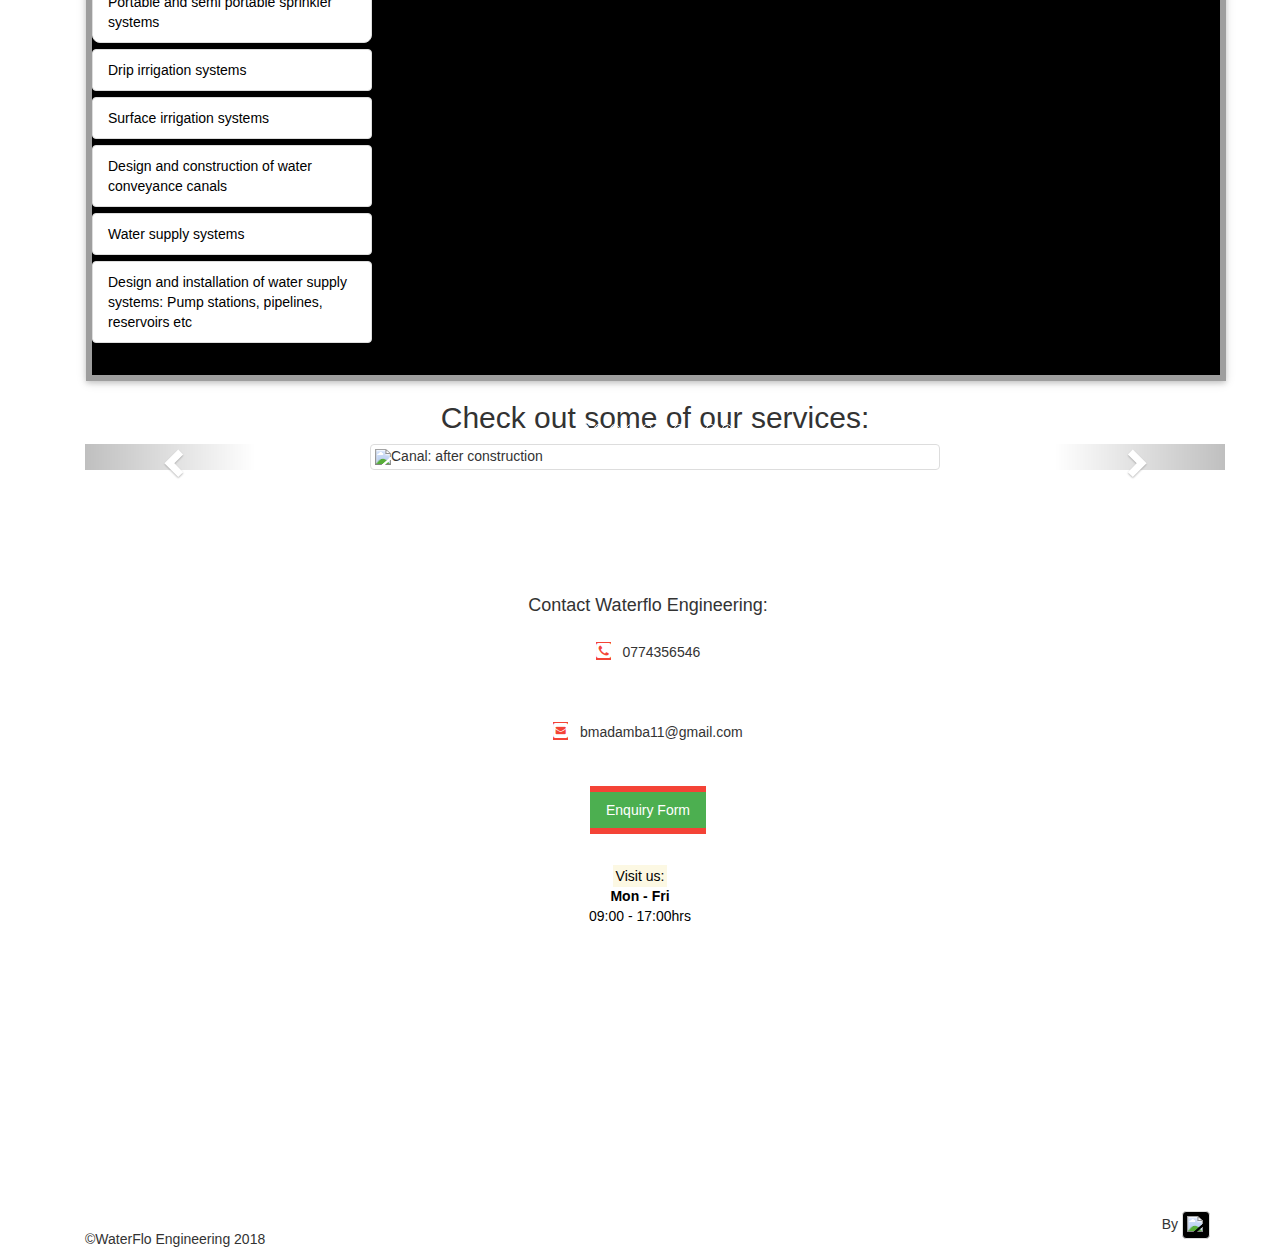
==== commit dabac28d: "minor refactoring" ====
--- a/about/index.html
+++ b/about/index.html
@@ -9,9 +9,9 @@
         <link rel='stylesheet' href='https://www.w3schools.com/w3css/4/w3.css'>
         <link rel='stylesheet' href='https://cdnjs.cloudflare.com/ajax/libs/font-awesome/4.7.0/css/font-awesome.min.css'>
         <link rel='stylesheet' href='./main.css'>
-        <link rel="stylesheet" href="https://maxcdn.bootstrapcdn.com/bootstrap/3.3.7/css/bootstrap.min.css">
-        <script src="https://ajax.googleapis.com/ajax/libs/jquery/3.3.1/jquery.min.js"></script>
-        <script src="https://maxcdn.bootstrapcdn.com/bootstrap/3.3.7/js/bootstrap.min.js"></script>
+        <link rel='stylesheet' href='https://maxcdn.bootstrapcdn.com/bootstrap/3.3.7/css/bootstrap.min.css'>
+        <script src='https://ajax.googleapis.com/ajax/libs/jquery/3.3.1/jquery.min.js'></script>
+        <script src='https://maxcdn.bootstrapcdn.com/bootstrap/3.3.7/js/bootstrap.min.js'></script>
     </head>
     <body class=''>
 
@@ -54,9 +54,9 @@
             <!-- social media bar ||END|| -->
             
             <!-- announcement ||START|| -->
-            <div id='announcement' class="container">
-                <div class="alert alert-info alert-dismissible fade in w3-margin-right">
-                <a href="#" class="close" data-dismiss="alert" aria-label="close">&times;</a>
+            <div id='announcement' class='container'>
+                <div class='alert alert-info alert-dismissible fade in w3-margin-right'>
+                <a href='#' class='close' data-dismiss='alert' aria-label='close'>&times;</a>
                 <strong>Announcement!</strong> Congrats to staff for job WELL DONE. Next project @ Kariba Island: 25th July 2018. See you then :)
                 </div>
             </div>           
@@ -116,11 +116,11 @@
             </ul>
                
             <!--products carousel ||START||-->  
-            <div class="container w3-card">
+            <div class='container w3-card'>
                 <h2 class='w3-center'>Check out some of our products:</h2>
             
                 <!--warning||START||-->
-                <div class='well w3-center w3-red'>
+                <div class='well w3-center w3-teal'>
                     <mark class='w3-lime'>Please note that for all products, the following apply</mark>  
                     <ul class='w3-section'>
                     <li class='badge w3-center'>Manufactured on order</li>
@@ -132,33 +132,33 @@
                 <!--warning||END|-->
                     
                     
-                <div id="myCarouselProduct" class="carousel slide" data-ride="carousel">
+                <div id='myCarouselProduct' class='carousel slide' data-ride='carousel'>
                     <!-- Indicators -->
-                    <ol class="carousel-indicators">
-                    <li data-target="#myCarouselProduct" data-slide-to="0" class="active"></li>
-                    <li data-target="#myCarouselProduct" data-slide-to="1"></li>
-                    <li data-target="#myCarouselProduct" data-slide-to="2"></li>
-                    <li data-target="#myCarouselProduct" data-slide-to="3"></li>
-                    <li data-target="#myCarouselProduct" data-slide-to="4"></li>
-                    <li data-target="#myCarouselProduct" data-slide-to="5"></li>
-                    <li data-target="#myCarouselProduct" data-slide-to="6"></li>
-                    <li data-target="#myCarouselProduct" data-slide-to="7"></li>
-                    <li data-target="#myCarouselProduct" data-slide-to="8"></li>
-                    <li data-target="#myCarouselProduct" data-slide-to="9"></li>
-                    <li data-target="#myCarouselProduct" data-slide-to="10"></li>
-                    <li data-target="#myCarouselProduct" data-slide-to="11"></li>
-                    <li data-target="#myCarouselProduct" data-slide-to="12"></li>
-                    <li data-target="#myCarouselProduct" data-slide-to="13"></li>
-                    <li data-target="#myCarouselProduct" data-slide-to="14"></li>
-                    <li data-target="#myCarouselProduct" data-slide-to="15"></li>
+                    <ol class='carousel-indicators'>
+                    <li data-target='#myCarouselProduct' data-slide-to='0' class='active'></li>
+                    <li data-target='#myCarouselProduct' data-slide-to='1'></li>
+                    <li data-target='#myCarouselProduct' data-slide-to='2'></li>
+                    <li data-target='#myCarouselProduct' data-slide-to='3'></li>
+                    <li data-target='#myCarouselProduct' data-slide-to='4'></li>
+                    <li data-target='#myCarouselProduct' data-slide-to='5'></li>
+                    <li data-target='#myCarouselProduct' data-slide-to='6'></li>
+                    <li data-target='#myCarouselProduct' data-slide-to='7'></li>
+                    <li data-target='#myCarouselProduct' data-slide-to='8'></li>
+                    <li data-target='#myCarouselProduct' data-slide-to='9'></li>
+                    <li data-target='#myCarouselProduct' data-slide-to='10'></li>
+                    <li data-target='#myCarouselProduct' data-slide-to='11'></li>
+                    <li data-target='#myCarouselProduct' data-slide-to='12'></li>
+                    <li data-target='#myCarouselProduct' data-slide-to='13'></li>
+                    <li data-target='#myCarouselProduct' data-slide-to='14'></li>
+                    <li data-target='#myCarouselProduct' data-slide-to='15'></li>
                     </ol>
                 
                     <!-- Wrapper for slides -->
-                    <div class="carousel-inner">
+                    <div class='carousel-inner'>
             
-                        <div class="item active">
-                            <img src="http://res.cloudinary.com/fatso/image/upload/e_improve/v1523743996/Waterflo/products/12.jpg" alt="Tank" class='img-thumbnail product'/>
-                            <div class="carousel-caption">
+                        <div class='item active'>
+                            <img src='http://res.cloudinary.com/fatso/image/upload/e_improve/v1523743996/Waterflo/products/12.jpg' alt='Tank' class='img-thumbnail product'/>
+                            <div class='carousel-caption'>
                                 <h3 class='w3-center'>
                                     <mark class='w3-center'>Tank</mark>
                                 </h3>
@@ -168,9 +168,9 @@
                             </div>
                         </div>
             
-                        <div class="item">
-                            <img src="http://res.cloudinary.com/fatso/image/upload/v1523743994/Waterflo/products/21.jpg" alt="Bulk water pumps" class='img-thumbnail product'/>
-                            <div class="carousel-caption">
+                        <div class='item'>
+                            <img src='http://res.cloudinary.com/fatso/image/upload/v1523743994/Waterflo/products/21.jpg' alt='Bulk water pumps' class='img-thumbnail product'/>
+                            <div class='carousel-caption'>
                                 <h3 class='w3-center'>
                                     <mark class='w3-center'>Bulk water pumps</mark>
                                 </h3>
@@ -183,9 +183,9 @@
                             </div>
                         </div>
                     
-                        <div class="item">
-                            <img src="http://res.cloudinary.com/fatso/image/upload/v1523743993/Waterflo/products/8.jpg" alt="Saddle hydrant" class='img-thumbnail product'/>
-                            <div class="carousel-caption">
+                        <div class='item'>
+                            <img src='http://res.cloudinary.com/fatso/image/upload/v1523743993/Waterflo/products/8.jpg' alt='Saddle hydrant' class='img-thumbnail product'/>
+                            <div class='carousel-caption'>
                                 <h3 class='w3-center'>
                                     <mark class='w3-center'>Saddle hydrant</mark>
                                 </h3>
@@ -195,18 +195,18 @@
                             </div>
                         </div>
                         
-                        <div class="item">
-                            <img src="http://res.cloudinary.com/fatso/image/upload/v1523743991/Waterflo/products/11.jpg" alt="Customized aluminum hydrant fittings" class='img-thumbnail product'/>
-                            <div class="carousel-caption">
+                        <div class='item'>
+                            <img src='http://res.cloudinary.com/fatso/image/upload/v1523743991/Waterflo/products/11.jpg' alt='Customized aluminum hydrant fittings' class='img-thumbnail product'/>
+                            <div class='carousel-caption'>
                                 <h3 class='w3-center'>
                                     <mark class='w3-center'>Customized aluminum hydrant fittings</mark>
                                 </h3>
                             </div>
                         </div>
                         
-                        <div class="item">
-                            <img src="http://res.cloudinary.com/fatso/image/upload/v1523743985/Waterflo/products/20.jpg" alt="Pumphouse: suction and delivery pipes and fittings" class='img-thumbnail product'/>
-                            <div class="carousel-caption">
+                        <div class='item'>
+                            <img src='http://res.cloudinary.com/fatso/image/upload/v1523743985/Waterflo/products/20.jpg' alt='Pumphouse: suction and delivery pipes and fittings' class='img-thumbnail product'/>
+                            <div class='carousel-caption'>
                                 <h3 class='w3-center'>
                                     <mark class='w3-center'>Pumphouse</mark>
                                 </h3>
@@ -214,27 +214,27 @@
                             </div>
                         </div>
                         
-                        <div class="item">
-                            <img src="http://res.cloudinary.com/fatso/image/upload/v1523743983/Waterflo/products/7.jpg" alt="Saddle hydrant" class='img-thumbnail product'/>
-                            <div class="carousel-caption">
+                        <div class='item'>
+                            <img src='http://res.cloudinary.com/fatso/image/upload/v1523743983/Waterflo/products/7.jpg' alt='Saddle hydrant' class='img-thumbnail product'/>
+                            <div class='carousel-caption'>
                                 <h3 class='w3-center'>
                                     <mark class='w3-center'>Saddle hydrant</mark>
                                 </h3>
                             </div>
                         </div>
                             
-                        <div class="item">
-                            <img src="http://res.cloudinary.com/fatso/image/upload/v1523743975/Waterflo/products/18.jpg" alt="Customized steel fabrications" class='img-thumbnail product'/>
-                            <div class="carousel-caption">
+                        <div class='item'>
+                            <img src='http://res.cloudinary.com/fatso/image/upload/v1523743975/Waterflo/products/18.jpg' alt='Customized steel fabrications' class='img-thumbnail product'/>
+                            <div class='carousel-caption'>
                                 <h3 class='w3-center'>
                                     <mark class='w3-center'>Customized steel fabrications</mark>
                                 </h3>
                             </div>
                         </div>
                         
-                        <div class="item">
-                            <img src="http://res.cloudinary.com/fatso/image/upload/v1523743967/Waterflo/products/5.jpg" alt="Customized galvanised steel tripod" class='img-thumbnail product'/>
-                            <div class="carousel-caption">
+                        <div class='item'>
+                            <img src='http://res.cloudinary.com/fatso/image/upload/v1523743967/Waterflo/products/5.jpg' alt='Customized galvanised steel tripod' class='img-thumbnail product'/>
+                            <div class='carousel-caption'>
                                 <h3 class='w3-center'>
                                     <mark class='w3-center'>Customized galvanised steel tripod</mark>
                                 </h3>
@@ -244,9 +244,9 @@
                             </div>
                         </div>
                         
-                        <div class="item">
-                            <img src="http://res.cloudinary.com/fatso/image/upload/v1523743962/Waterflo/products/17.jpg" alt="Pvc pipes" class='img-thumbnail product'/>
-                            <div class="carousel-caption">
+                        <div class='item'>
+                            <img src='http://res.cloudinary.com/fatso/image/upload/v1523743962/Waterflo/products/17.jpg' alt='Pvc pipes' class='img-thumbnail product'/>
+                            <div class='carousel-caption'>
                                 <h3 class='w3-center'>
                                     <mark class='w3-center'>Pvc pipes</mark>
                                 </h3>
@@ -256,27 +256,27 @@
                             </div>
                         </div>
                             
-                        <div class="item">
-                            <img src="http://res.cloudinary.com/fatso/image/upload/v1523743962/Waterflo/products/4.jpg" alt="Pumps" class='img-thumbnail product'/>
-                            <div class="carousel-caption">
+                        <div class='item'>
+                            <img src='http://res.cloudinary.com/fatso/image/upload/v1523743962/Waterflo/products/4.jpg' alt='Pumps' class='img-thumbnail product'/>
+                            <div class='carousel-caption'>
                                 <h3 class='w3-center'>
                                     <mark class='w3-center'>Pumps</mark>
                                 </h3>
                             </div>
                         </div>
                         
-                        <div class="item">
-                            <img src="http://res.cloudinary.com/fatso/image/upload/v1523743950/Waterflo/products/3.jpg" alt="Floating pumphouse" class='img-thumbnail product'/>
-                            <div class="carousel-caption">
+                        <div class='item'>
+                            <img src='http://res.cloudinary.com/fatso/image/upload/v1523743950/Waterflo/products/3.jpg' alt='Floating pumphouse' class='img-thumbnail product'/>
+                            <div class='carousel-caption'>
                                 <h3 class='w3-center'>
                                     <mark class='w3-center'>Floating pumphouse</mark>
                                 </h3>
                             </div>
                         </div>
                         
-                        <div class="item">
-                            <img src="http://res.cloudinary.com/fatso/image/upload/v1523743944/Waterflo/products/25.jpg" alt="Pump unit under construction" class='img-thumbnail product'/>
-                            <div class="carousel-caption">
+                        <div class='item'>
+                            <img src='http://res.cloudinary.com/fatso/image/upload/v1523743944/Waterflo/products/25.jpg' alt='Pump unit under construction' class='img-thumbnail product'/>
+                            <div class='carousel-caption'>
                                 <h3 class='w3-center'>
                                     <mark class='w3-center'>Pump unit</mark>
                                 </h3>
@@ -286,9 +286,9 @@
                             </div>
                         </div>
                             
-                        <div class="item">
-                            <img src="http://res.cloudinary.com/fatso/image/upload/v1523743929/Waterflo/products/23.jpg" alt="Galvanised pipes on site" class='img-thumbnail product'/>
-                            <div class="carousel-caption">
+                        <div class='item'>
+                            <img src='http://res.cloudinary.com/fatso/image/upload/v1523743929/Waterflo/products/23.jpg' alt='Galvanised pipes on site' class='img-thumbnail product'/>
+                            <div class='carousel-caption'>
                                 <h3 class='w3-center'>
                                     <mark class='w3-center'>Galvanised pipes</mark>
                                 </h3>
@@ -298,9 +298,9 @@
                             </div>
                         </div>
                         
-                        <div class="item">
-                            <img src="http://res.cloudinary.com/fatso/image/upload/v1523743919/Waterflo/products/22.jpg" alt="Long shaft valves" class='img-thumbnail product'/>
-                            <div class="carousel-caption">
+                        <div class='item'>
+                            <img src='http://res.cloudinary.com/fatso/image/upload/v1523743919/Waterflo/products/22.jpg' alt='Long shaft valves' class='img-thumbnail product'/>
+                            <div class='carousel-caption'>
                                 <h3 class='w3-center'>
                                     <mark class='w3-center'>Long shaft valves</mark>
                                 </h3>
@@ -310,9 +310,9 @@
                             </div>
                         </div>
                             
-                        <div class="item">
-                            <img src="http://res.cloudinary.com/fatso/image/upload/v1531772694/24.jpg" alt="Aluminium irrigation pipes" class='img-thumbnail product'/>
-                            <div class="carousel-caption">
+                        <div class='item'>
+                            <img src='http://res.cloudinary.com/fatso/image/upload/v1531772694/24.jpg' alt='Aluminium irrigation pipes' class='img-thumbnail product'/>
+                            <div class='carousel-caption'>
                                 <h3 class='w3-center'>
                                     <mark class='w3-center'>Aluminium irrigation pipes</mark>
                                 </h3>
@@ -324,13 +324,13 @@
                     </div>
                     
                     <!-- Left and right controls -->
-                    <a class="left carousel-control" href="#myCarouselProduct" data-slide="prev">
-                        <span class="glyphicon glyphicon-chevron-left"></span>
-                        <span class="sr-only">Previous</span>
+                    <a class='left carousel-control' href='#myCarouselProduct' data-slide='prev'>
+                        <span class='glyphicon glyphicon-chevron-left'></span>
+                        <span class='sr-only'>Previous</span>
                     </a>
-                    <a class="right carousel-control" href="#myCarouselProduct" data-slide="next">
-                        <span class="glyphicon glyphicon-chevron-right"></span>
-                        <span class="sr-only">Next</span>
+                    <a class='right carousel-control' href='#myCarouselProduct' data-slide='next'>
+                        <span class='glyphicon glyphicon-chevron-right'></span>
+                        <span class='sr-only'>Next</span>
                     </a>
                 </div>
                 <!--products carousel ||END||-->
@@ -563,8 +563,8 @@
                 09:00 - 17:00hrs 
                 <br/>
             </p>
-            <div class="gmap_canvas">
-                <iframe width='100%' height='50%' id="gmap_canvas" src="https://maps.google.com/maps?q=-17.876288%2C%2031.025300&t=&z=13&ie=UTF8&iwloc=&output=embed" frameborder="0" scrolling="no" marginheight="0" marginwidth="0" class''>
+            <div class='gmap_canvas'>
+                <iframe width='100%' height='50%' id='gmap_canvas' src='https://maps.google.com/maps?q=-17.876288%2C%2031.025300&t=&z=13&ie=UTF8&iwloc=&output=embed' frameborder='0' scrolling='no' marginheight='0' marginwidth='0' class''>
                 </iframe>
             </div>
             <!-- contact section ||END|| -->        
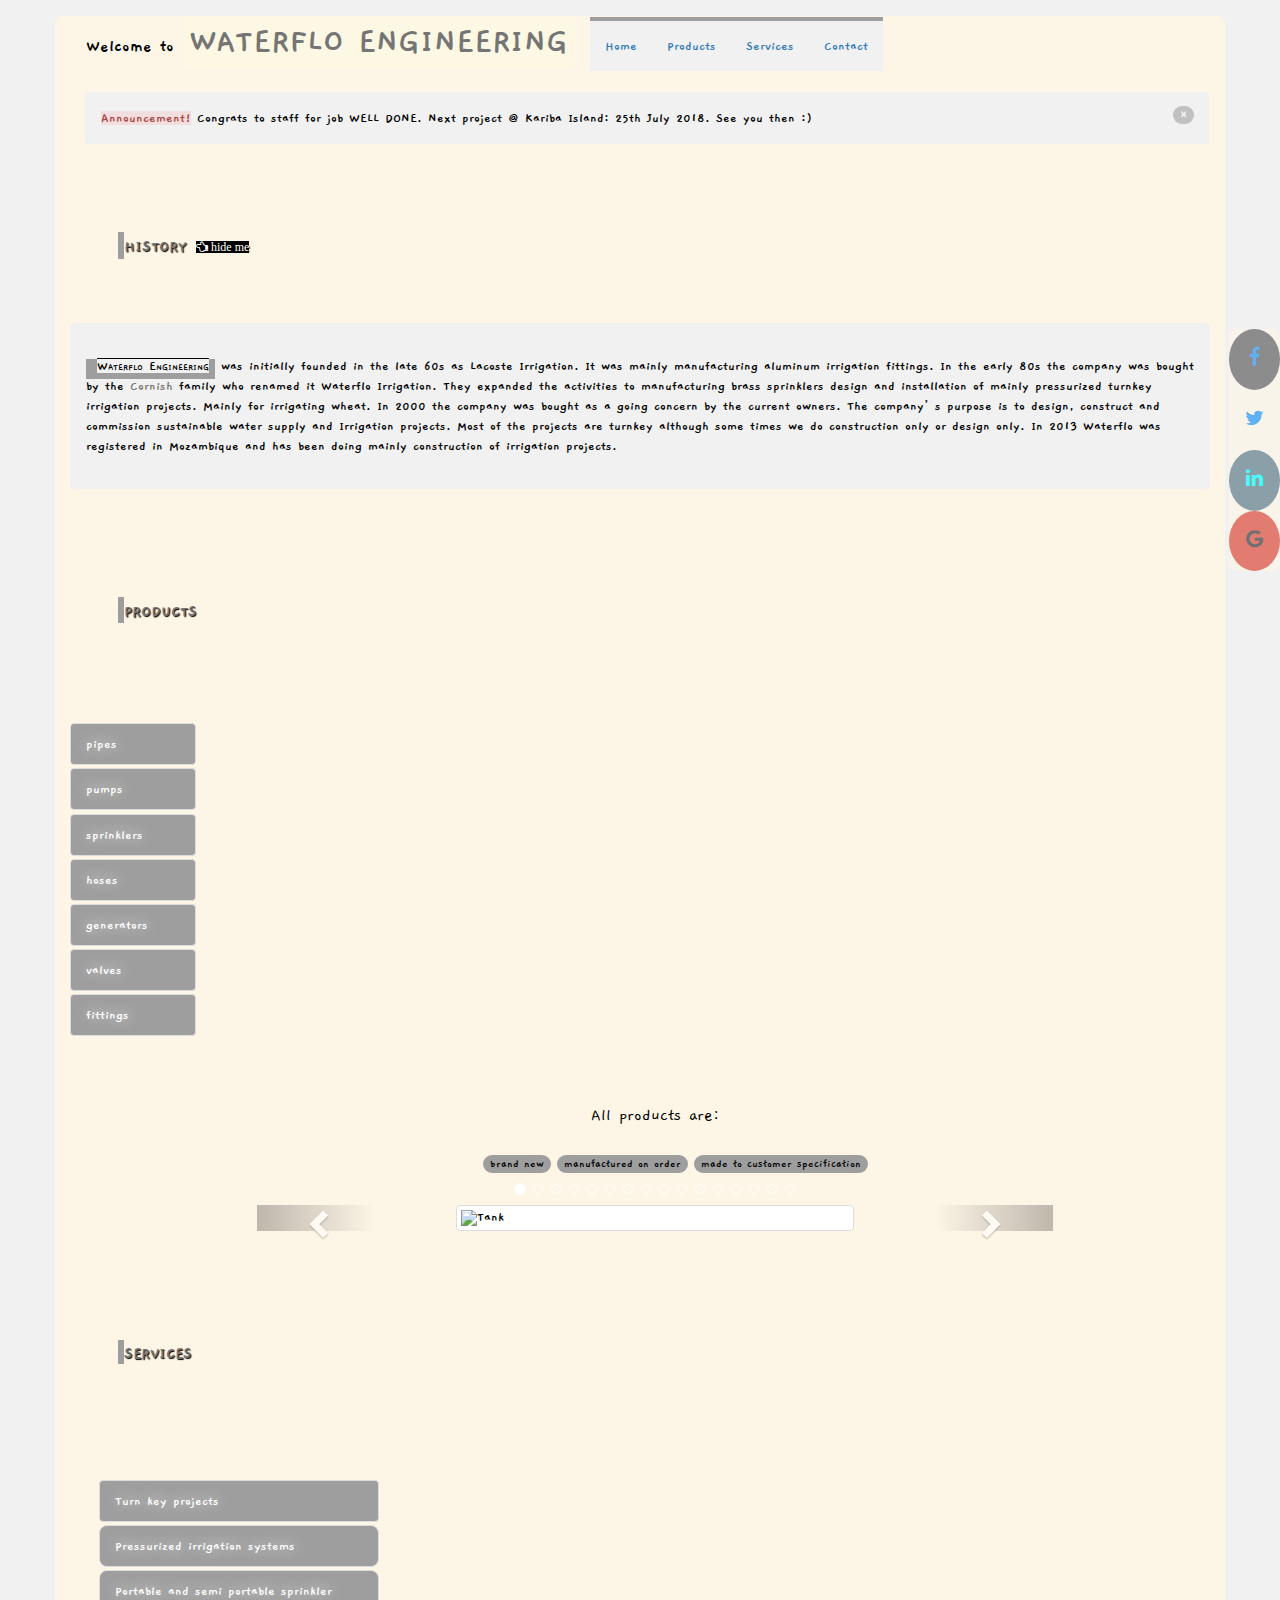
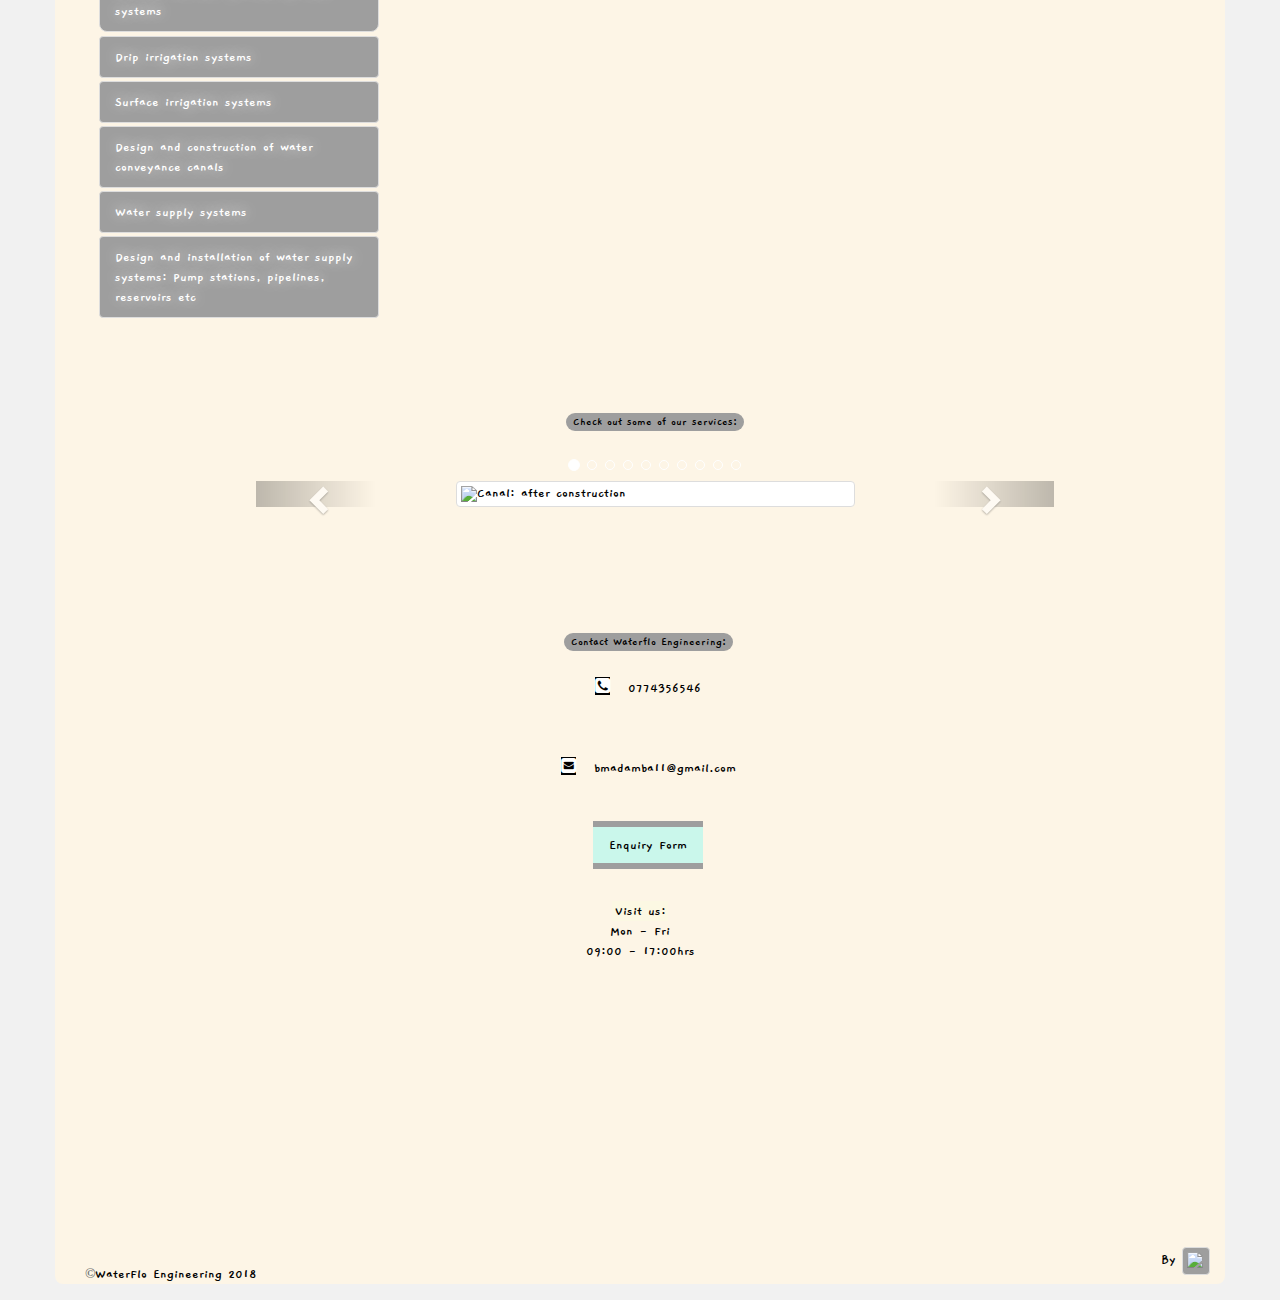
==== commit 6c5ecc6b: "1. new background for product & services 2. new design for whole page + new font-family" ====
--- a/about/index.html
+++ b/about/index.html
@@ -8,28 +8,37 @@
         <title>Waterflo Engineering</title>
         <link rel='stylesheet' href='https://www.w3schools.com/w3css/4/w3.css'>
         <link rel='stylesheet' href='https://cdnjs.cloudflare.com/ajax/libs/font-awesome/4.7.0/css/font-awesome.min.css'>
+        <link href='https://fonts.googleapis.com/css?family=Gaegu' rel='stylesheet'> 
+        <link href='https://fonts.googleapis.com/css?family=Alex+Brush' rel='stylesheet'> 
         <link rel='stylesheet' href='./main.css'>
         <link rel='stylesheet' href='https://maxcdn.bootstrapcdn.com/bootstrap/3.3.7/css/bootstrap.min.css'>
         <script src='https://ajax.googleapis.com/ajax/libs/jquery/3.3.1/jquery.min.js'></script>
         <script src='https://maxcdn.bootstrapcdn.com/bootstrap/3.3.7/js/bootstrap.min.js'></script>
     </head>
-    <body class=''>
+    <body class='w3-section w3-light-grey w3-round-xxlarge gaegu'>
 
-        <div class='container'>
+        <div class='container w3-sand w3-section w3-round-large'>
             <!-- navigation bar ||START|| -->
             <nav class='navbar'>
                 <div class='container-fluid'>
                     <div class='navbar-header'>
                         <a class='navbar-brand w3-text-black'>Welcome to 
-                            <span class='w3-lime'>WaterFlo Engineering</span>
+                            <mark class='text-uppercase gaegu w3-text-grey' style='font-size:2em;'>WaterFlo Engineering</mark>
                         </a>
                     </div>
-                    <ul class='nav navbar-nav'>
-                        <li class=''><a href='#'>Home</a></li>
-                        <li class=''><a href='#services'>Services</a></li>
-                        <li class=''><a href='#products'>Products</a></li>
-                        <li class=''><a href='#contact'>Contact</a></li>
-                       <!-- <li class=''><a href='#staff'>Men at work</a></li> -->
+                    <ul class='nav navbar-nav w3-grey'>
+                        <li class='w3-light-grey gaegu '>
+                            <a href='#'>Home</a>
+                        </li>
+                        <li class='w3-light-grey gaegu'>
+                            <a href='#products'>Products</a>
+                        </li>
+                        <li class='w3-light-grey gaegu'>
+                            <a href='#services'>Services</a>
+                        </li>
+                        <li class='w3-light-grey gaegu'>
+                            <a href='#contact'>Contact</a>
+                        </li>               
                     </ul>
                 </div>
             </nav>
@@ -37,7 +46,7 @@
     
             
             <!-- social media bar ||START|| -->  
-            <div class='icon-bar'>
+            <div class='icon-bar w3-sand w3-round-large'>
                 <a href='https://www.facebook.com/Waterfloengineering/' target='_blank' class='facebook w3-dark-grey w3-text-blue w3-circle'>
                     <i class='fa fa-facebook'></i>
                 </a> 
@@ -54,18 +63,23 @@
             <!-- social media bar ||END|| -->
             
             <!-- announcement ||START|| -->
-            <div id='announcement' class='container'>
-                <div class='alert alert-info alert-dismissible fade in w3-margin-right'>
-                <a href='#' class='close' data-dismiss='alert' aria-label='close'>&times;</a>
-                <strong>Announcement!</strong> Congrats to staff for job WELL DONE. Next project @ Kariba Island: 25th July 2018. See you then :)
-                </div>
-            </div>           
+            <div id='announcement' class='container '>
+                <div class='alert alert-dismissible fade in w3-margin-right w3-light-grey w3-text-black'>
+                <a href='#' class='close badge w3-small w3-black' data-dismiss='alert' aria-label='close'>&times;</a>
+                <strong class='alefrt alert-danger gaegu'>Announcement!</strong> Congrats to staff for job WELL DONE. Next project @ Kariba Island: 25th July 2018. See you then :)
+                </div>
+            </div> 
+            <br/>
             <!-- announcement ||END|| -->
 
 
             <!-- history  ||START|| -->
-            <h3 class='w3-col w3-border-black w3-leftbar h3border w3-text-black'>history</h3>
-            <p id='pee' class='w3-card w3-panel w3-col  w3-black w3-border-dark-grey w3-leftbar w3-rightbar w3-topbar w3-bottombar w3-padding-32 w3-text-white w3-margin-left'>
+            <h3 id='button' class='w3-col w3-border-grey w3-leftbar h3border w3-text-grey gaegu'>history 
+                <span id='hand' class='w3-small fa fa-hand-o-left w3-black w3-text-white'>
+                    hide me
+                </span>
+            </h3>
+            <p id='hiStory' class='w3-panel w3-col alert w3-padding-32 w3-light-grey w3-text-black'>
                 <span class='w3-capitalize w3-border-grey w3-rightbar w3-bottombar'>Waterflo Engineering</span> was initially founded in the late 
                 <span id ='sixties'>60s</span> as 
                 <span id='lacoste'> Lacoste Irrigation</span>. 
@@ -83,51 +97,48 @@
             </p>
             <!-- history ||END|| -->
         
-        
+
+            <div class='section'>&nbsp;</div>
+            <br/>
             <!-- products ||START|| -->
-            <h3 id='products' class='w3-col w3-text-black w3-border-black w3-leftbar h3border'>products</h3>
-            <ul id='productList' class='list-group w3-hover-shadow w3-card w3-panel w3-col  w3-black w3-border-grey w3-leftbar w3-rightbar w3-topbar w3-bottombar w3-padding-32 w3-margin-left w3-text-white'>
+            <h3 id='products' class='w3-col w3-text-grey w3-border-grey w3-leftbar h3border gaegu'>products</h3>
+            <ul id='productList' class='list-group w3-hover-shadow w3-panel w3-col w3-padding-32  w3-text-white'>
                 <span class='w3-sand'>
-                    <li class='list-group-item w3-list-item w3-left-align w3-t-shadow-1 w3-white w3-round-medium'>
-                        pipes
+                    <li class='list-group-item w3-list-item w3-left-align w3-t-shadow-1 w3-grey w3-text-white w3-round-medium'>
+                      <span class='w3-border-grey w3-topbar'>pipes</span>
                     </li>
-                    <li class='list-group-item w3-list-item w3-left-align w3-t-shadow-1 w3-white w3-round-medium'>
+                    <li class='list-group-item w3-list-item w3-left-align w3-t-shadow-1 w3-grey w3-text-white w3-round-medium'>
                         pumps
                     </li>
-                    <li class='list-group-item w3-list-item w3-left-align w3-t-shadow-1 w3-white w3-round-medium'>
+                    <li class='list-group-item w3-list-item w3-left-align w3-t-shadow-1 w3-grey w3-text-white w3-round-medium'>
                         sprinklers
                     </li>
-                    <li class='list-group-item w3-list-item w3-left-align w3-t-shadow-1 w3-white w3-round-medium'>
+                    <li class='list-group-item w3-list-item w3-left-align w3-t-shadow-1 w3-grey w3-text-white w3-round-medium'>
                         hoses
                     </li>
-                    <li class='list-group-item w3-list-item w3-left-align w3-t-shadow-1 w3-white w3-round-medium'>
+                    <li class='list-group-item w3-list-item w3-left-align w3-t-shadow-1 w3-grey w3-text-white w3-round-medium'>
                         generators
                     </li>
-                    <li class='list-group-item w3-list-item w3-left-align w3-t-shadow-1 w3-white w3-round-medium'>
-                        spreaders
-                    </li>
-                    <li class='list-group-item w3-list-item w3-left-align w3-t-shadow-1 w3-white w3-round-medium'>
+                    <li class='list-group-item w3-list-item w3-left-align w3-t-shadow-1 w3-grey w3-text-white w3-round-medium'>
                         valves
                     </li>
-                    <li class='list-group-item w3-list-item w3-left-align w3-t-shadow-1 w3-white w3-round-medium'>
+                    <li class='list-group-item w3-list-item w3-left-align w3-t-shadow-1 w3-grey w3-text-white w3-round-medium'>
                         fittings
                     </li>
                 </span>
             </ul>
                
             <!--products carousel ||START||-->  
-            <div class='container w3-card'>
-                <h2 class='w3-center'>Check out some of our products:</h2>
+            <div class='container w3-padding'>             
             
                 <!--warning||START||-->
-                <div class='well w3-center w3-teal'>
-                    <mark class='w3-lime'>Please note that for all products, the following apply</mark>  
+                <div class='w3-panel w3-center'>
+                    <h4 class='w3-padding'>All products are:</h4> 
                     <ul class='w3-section'>
-                    <li class='badge w3-center'>Manufactured on order</li>
-                    <li class='badge w3-center'>Brand new </li>
-                    <!-- <li class='badge w3-center'>Dimensions: to be confirmed on order</li> -->
-                    <li class='badge w3-center'>Made to customer specification</li>  
-                    <ul>
+                        <li class='badge w3-center w3-grey'>brand new </li>
+                        <li class='badge w3-center w3-grey'>manufactured on order</li>
+                        <li class='badge w3-center w3-grey'>made to customer specification</li>  
+                    </ul>
                 </div>
                 <!--warning||END|-->
                     
@@ -135,22 +146,22 @@
                 <div id='myCarouselProduct' class='carousel slide' data-ride='carousel'>
                     <!-- Indicators -->
                     <ol class='carousel-indicators'>
-                    <li data-target='#myCarouselProduct' data-slide-to='0' class='active'></li>
-                    <li data-target='#myCarouselProduct' data-slide-to='1'></li>
-                    <li data-target='#myCarouselProduct' data-slide-to='2'></li>
-                    <li data-target='#myCarouselProduct' data-slide-to='3'></li>
-                    <li data-target='#myCarouselProduct' data-slide-to='4'></li>
-                    <li data-target='#myCarouselProduct' data-slide-to='5'></li>
-                    <li data-target='#myCarouselProduct' data-slide-to='6'></li>
-                    <li data-target='#myCarouselProduct' data-slide-to='7'></li>
-                    <li data-target='#myCarouselProduct' data-slide-to='8'></li>
-                    <li data-target='#myCarouselProduct' data-slide-to='9'></li>
-                    <li data-target='#myCarouselProduct' data-slide-to='10'></li>
-                    <li data-target='#myCarouselProduct' data-slide-to='11'></li>
-                    <li data-target='#myCarouselProduct' data-slide-to='12'></li>
-                    <li data-target='#myCarouselProduct' data-slide-to='13'></li>
-                    <li data-target='#myCarouselProduct' data-slide-to='14'></li>
-                    <li data-target='#myCarouselProduct' data-slide-to='15'></li>
+                        <li data-target='#myCarouselProduct' data-slide-to='0' class='active'></li>
+                        <li data-target='#myCarouselProduct' data-slide-to='1'></li>
+                        <li data-target='#myCarouselProduct' data-slide-to='2'></li>
+                        <li data-target='#myCarouselProduct' data-slide-to='3'></li>
+                        <li data-target='#myCarouselProduct' data-slide-to='4'></li>
+                        <li data-target='#myCarouselProduct' data-slide-to='5'></li>
+                        <li data-target='#myCarouselProduct' data-slide-to='6'></li>
+                        <li data-target='#myCarouselProduct' data-slide-to='7'></li>
+                        <li data-target='#myCarouselProduct' data-slide-to='8'></li>
+                        <li data-target='#myCarouselProduct' data-slide-to='9'></li>
+                        <li data-target='#myCarouselProduct' data-slide-to='10'></li>
+                        <li data-target='#myCarouselProduct' data-slide-to='11'></li>
+                        <li data-target='#myCarouselProduct' data-slide-to='12'></li>
+                        <li data-target='#myCarouselProduct' data-slide-to='13'></li>
+                        <li data-target='#myCarouselProduct' data-slide-to='14'></li>
+                        <li data-target='#myCarouselProduct' data-slide-to='15'></li>
                     </ol>
                 
                     <!-- Wrapper for slides -->
@@ -339,65 +350,67 @@
             <!-- products ||END|| -->
                     
             <!-- space ||START|| -->
-                <div class='w3-section'>
-                <hr/>
-                </div>
-                <div class='w3-section'>
-                <hr/>
-                </div>
+            <div class='section'>&nbsp;</div><br/>
+            <div class='section'>&nbsp;</div><br/>
             <!-- space ||START|| -->
                     
     
             <!-- services ||START||-->
             <h3 id='services' class='w3-col w3-text-black'>
-                <span class='w3-border-black w3-leftbar h3border'>services</span>
+                <span class='w3-border-grey w3-leftbar h3border w3-text-grey gaegu'>services</span>
+                <div class='section'>&nbsp;</div><br/>
             </h3>
-            <ul id='serviceList' class='list-group w3-hover-shadow w3-card w3-panel w3-col  w3-black w3-border-grey w3-leftbar w3-rightbar w3-topbar w3-bottombar w3-padding-32 w3-margin-left w3-text-white'>
-                <li class='list-group-item w3-list-item-services w3-left-align w3-t-shadow-1 w3-white w3-round-medium'>
+            <ul id='serviceList' class='list-group w3-panel w3-col w3-padding-32 w3-text-white'>
+                <li class='list-group-item w3-list-item-services w3-left-align w3-t-shadow-1 w3-grey w3-text-white w3-round-medium'>
                 Turn key projects
                 </li>
-                <li class='list-group-item w3-list-item-services w3-left-align w3-t-shadow-1 w3-white w3-round-large'>
+                <li class='list-group-item w3-list-item-services w3-left-align w3-t-shadow-1 w3-grey w3-text-white w3-round-large'>
                 Pressurized irrigation systems
                 </li>
-                <li class='list-group-item w3-list-item-services w3-left-align w3-t-shadow-1 w3-white w3-round-large'>
+                <li class='list-group-item w3-list-item-services w3-left-align w3-t-shadow-1 w3-grey w3-text-white w3-round-large'>
                 Portable and semi portable sprinkler systems
                 </li>
-                <li class='list-group-item w3-list-item-services w3-left-align w3-t-shadow-1 w3-white w3-round-medium'>
+                <li class='list-group-item w3-list-item-services w3-left-align w3-t-shadow-1 w3-grey w3-text-white w3-round-medium'>
                 Drip irrigation systems
                 </li>
-                <li class='list-group-item w3-list-item-services w3-left-align w3-t-shadow-1 w3-white w3-round-medium'>
+                <li class='list-group-item w3-list-item-services w3-left-align w3-t-shadow-1 w3-grey w3-text-white w3-round-medium'>
                 Surface irrigation systems
                 </li>
-                <li class='list-group-item w3-list-item-services w3-left-align w3-t-shadow-1 w3-white w3-round-medium'>
+                <li class='list-group-item w3-list-item-services w3-left-align w3-t-shadow-1 w3-grey w3-text-white w3-round-medium'>
                 Design and construction of water conveyance canals
                 </li>
-                <li class='list-group-item w3-list-item-services w3-left-align w3-t-shadow-1 w3-white w3-round-medium'>
+                <li class='list-group-item w3-list-item-services w3-left-align w3-t-shadow-1 w3-grey w3-text-white w3-round-medium'>
                 Water supply systems
                 </li>
-                <li class='list-group-item w3-list-item-services w3-left-align w3-t-shadow-1 w3-white w3-round-medium'>
+                <li class='list-group-item w3-list-item-services w3-left-align w3-t-shadow-1 w3-grey w3-text-white w3-round-medium'>
                 Design and installation of water supply systems: Pump stations, pipelines, reservoirs etc
                 </li> 
             </ul>
                     
                     
-             <!--services carousel ||START||-->
-        
+            <!--services carousel ||START||-->
+            <div class='section'>&nbsp;</div>
+            <br/>
             <div class='container'>
-                <h2 class='w3-center'>Check out some of our services:</h2>
+                <p class='w3-center'>
+                    <span class='badge w3-grey'>Check out some of our services:</span>
+                </p>
+                <div class='section'>&nbsp;</div>
+                <br/>
                 <div id='myCarouselService' class='carousel slide' data-ride='carousel'>
     
                     <!-- Indicators -->
                     <ol class='carousel-indicators'>
-                    <li data-target='#myCarouselService' data-slide-to='0' class='active'></li>
-                    <li data-target='#myCarouselService' data-slide-to='1'></li>
-                    <li data-target='#myCarouselService' data-slide-to='2'></li>
-                    <li data-target='#myCarouselService' data-slide-to='3'></li>
-                    <li data-target='#myCarouselService' data-slide-to='4'></li>
-                    <li data-target='#myCarouselService' data-slide-to='5'></li>
-                    <li data-target='#myCarouselService' data-slide-to='6'></li>
-                    <li data-target='#myCarouselService' data-slide-to='7'></li>
-                    <li data-target='#myCarouselService' data-slide-to='8'></li>
-                    <li data-target='#myCarouselService' data-slide-to='9'></li>
+                        <li data-target='#myCarouselService' data-slide-to='0' class='active'></li>
+                        <li data-target='#myCarouselService' data-slide-to='1'></li>
+                        <li data-target='#myCarouselService' data-slide-to='2'></li>
+                        <li data-target='#myCarouselService' data-slide-to='3'></li>
+                        <li data-target='#myCarouselService' data-slide-to='4'></li>
+                        <li data-target='#myCarouselService' data-slide-to='5'></li>
+                        <li data-target='#myCarouselService' data-slide-to='6'></li>
+                        <li data-target='#myCarouselService' data-slide-to='7'></li>
+                        <li data-target='#myCarouselService' data-slide-to='8'></li>
+                        <li data-target='#myCarouselService' data-slide-to='9'></li>
                     </ol>
                     
                     <!-- Wrapper for slides -->
@@ -525,26 +538,26 @@
                 
             <!-- contact section ||START|| -->
             <div id='contact' class='w3-panel w3-center w3-margin-left'>
-                <h4>Contact Waterflo Engineering:</h4>
+                <h4 class='badge w3-grey'>Contact Waterflo Engineering:</h4>
                 
                 <!-- space -->
                 <div class='space'></div>
                 
                 <div id='call' class='w3-center'>
                     <p>
-                        <span class='fa fa-phone-square w3-red w3-section w3-large'></span> &nbsp; 0774356546
+                        <span class='fa fa-phone-square w3-black w3-section w3-large'></span> &nbsp; 0774356546
                     </p>
                 </div>
                 <br/>
                 <div id='email' class='w3-center'>
                     <p>
-                        <span class='fa fa-envelope-square w3-red w3-section w3-large'></span> &nbsp; bmadamba11@gmail.com
+                        <span class='fa fa-envelope-square w3-black w3-section w3-large'></span> &nbsp; bmadamba11@gmail.com
                     </p>
                 </div>
                 <br/>
                 <div id='form' class='w3-center'>
-                    <span class='w3-btn w3-green w3-hover-blue-grey w3-border-red w3-topbar w3-bottombar w3-margin-bottom'>
-                        <a href='https://docs.google.com/forms/d/e/1FAIpQLSe6mGSF5zAmkiY9_m1ofvY2t9WHYR_-6iavnHFkBKuFNOWHrw/viewform?c=0&w=1' target='_blank' class='w3-text-white'>Enquiry Form</a>
+                    <span id='enquiryForm' class='w3-btn w3-hover-blue-grey w3-border-grey w3-topbar w3-bottombar w3-margin-bottom alert-info'>
+                        <a  href='https://docs.google.com/forms/d/e/1FAIpQLSe6mGSF5zAmkiY9_m1ofvY2t9WHYR_-6iavnHFkBKuFNOWHrw/viewform?usp=sf_link' target='_blank' class='w3-text-black'>Enquiry Form</a>
                     </span>
                 </div>
             </div>
@@ -572,12 +585,12 @@
             <br/><br/><br/><br/><br/>
             <!--bottom nav ||START||-->
             <div id='bottomNav' class='w3-cell-row'>
-                <div class='w3-cell col-xs-12' style='text-align:leftt'>
-                    &copy;WaterFlo Engineering 2018
+                <div class='w3-cell col-xs-12' style='text-align:left'>
+                  <span class='w3-text-grey'>&copy;</span>WaterFlo Engineering 2018
                 </div>
                 <div class='w3-cell cols-xs-12' style='text-align:right'>
                     By  <a href='http://www.codemusltd.com' target='_blank'>
-                             <img id='codemusLogo' class='img-thumbnail w3-black' src='http://res.cloudinary.com/fatso/image/upload/v1524523299/codemus/logo.png' alt='codemus logo'/>
+                             <img id='codemusLogo' class='img-thumbnail w3-grey' src='http://res.cloudinary.com/fatso/image/upload/v1524523299/codemus/logo.png' alt='codemus logo'/>
                         </a>
                 </div>
             </div>
@@ -585,4 +598,14 @@
         </div>
     
     </body>
+
+    <!--history paragraph toggle effect ||START||-->
+    <script>
+        $(document).ready(function(){
+            $('#button').click(function(){
+                $('#hiStory').fadeToggle('slow');
+                $('#hand').text()=== 'show me'? $('#hand').text('hide me'):$('#hand').text('show me');
+            });
+        });
+    </script>
 </html>       --- a/about/main.css
+++ b/about/main.css
@@ -1,11 +1,16 @@
 body{
   font-size: 16x;
-/*   background: linear-gradient(to right, white, grey, olive);  */
+  /*   background: linear-gradient(to right, white, grey, olive);  */
   font-family: Helvetica;
 }
-      
+
+.gaegu{
+  font-family: 'Gaegu', cursive;
+  font-weight: bolder;
+} 
+
 .w3-helvetica {
-font-family: helvetica;
+  font-family: helvetica;
 }
 
 /* sticky social bar */ 
@@ -16,7 +21,7 @@
   -webkit-transform: translateY(-50%);
   -ms-transform: translateY(-50%);
   transform: translateY(-50%);
-  opacity:0.5;
+  opacity:0.7;
 }
 
 .icon-bar a {
@@ -34,17 +39,24 @@
 
 .google {
   background: #dd4b39;
-/*       color: white; */
 }
-    
+
 .linkedin {
   background: #007bb5;
   color: white;
 }
-/* sticky social bar END*/ 
 
+/*history*/
+  .w3-hide{
+  display: block;
+}
 
 /* products */
+.carousel-inner{
+  width:80%;
+  margin:auto;
+}
+
 h3{
   color:silver ;
   font-variant: small-caps;
@@ -63,26 +75,28 @@
   text-decoration: overline;
 }
 
-ul{
-  list-style-type: none;
-}
-
 li{
-  margin-top: 0.5em;
+  margin-top: 0.3em;
   background: rgba(178, 215, 206, 0.42);
 }
 
+div#myCarouselProduct{
+  width:70%;
+  margin:auto;
+}
+
 ul#productList{
-  background-image:url('https://images.unsplash.com/photo-1518931169559-527a99b4074d?ixlib=rb-0.3.5&ixid=eyJhcHBfaWQiOjEyMDd9&s=e24624500cccbb137f3a61d1f5e0b23a&auto=format&fit=crop&w=1868&q=80');
+/*   background-image:url('https://images.unsplash.com/photo-1518931169559-527a99b4074d?ixlib=rb-0.3.5&ixid=eyJhcHBfaWQiOjEyMDd9&s=e24624500cccbb137f3a61d1f5e0b23a&auto=format&fit=crop&w=1868&q=80'); */
+  background-image:url('http://res.cloudinary.com/fatso/image/upload/v1532456066/Waterflo/products.jpg');
   background-repeat: no-repeat;
   background-position: center;
-  background-size: cover;
+  background-size: 90% 90%;
+  border-radius:10px;
 }
 
 .w3-list-item{
-  width:7em;
-  /* font-variant: small-caps; */
-  background: black;
+  width:9em;
+/* font-variant: small-caps; */
 }
 
 
@@ -94,32 +108,34 @@
   width:50%;
   margin:auto;
 }
-@media only screen and (max-width: 600px) {
-  h3.'w3-center', mark.'w3-center'{
-    visibility: hidden;
-  }
-} 
 
 /*services*/
+div#myCarouselService{
+  width:70%;
+  margin:auto;
+}
+
 .w3-list-item-services{
   width:20em;
-/* font-variant: small-caps; */
   background: black; 
 }
 
 ul#serviceList{
-  background:url('https://images.unsplash.com/photo-1453161535619-303d362ea39f?ixlib=rb-0.3.5&ixid=eyJhcHBfaWQiOjEyMDd9&s=e854026d847ab62f9bab035fb70d1f90&auto=format&fit=crop&w=1050&q=80');
+  background:url('http://res.cloudinary.com/fatso/image/upload/v1532469677/Waterflo/irrigationSystemsrv.png');
   background-repeat: no-repeat;
   background-position: center;
-  background-size: cover;
+  background-size: 70% 90%;
+  border-radius:10px;
+  margin-left:2.5%;
 }
 
 img.service{
   width:50%;
   margin:auto;
 }
+
 /*contact*/
-.w3-center-align{
+  .w3-center-align{
   text-align: center;  
 }
 
@@ -127,22 +143,29 @@
   visibility: hidden;
 }
 
-  /* google map */
-   .gmap_canvas{
-    width:70%;
-    margin:auto;
-    padding: 10px;
-    overflow:hidden;
-    background:none!important;
-  }
+/* google map */
+.gmap_canvas{
+  width:70%;
+  margin:auto;
+  padding: 10px;
+  overflow:hidden;
+  background:none!important;
+}
 
-  /* bottomnav */
+/* bottomnav */
 img#codemusLogo{
   width:2em;
   height:2em;
 }
- 
-  /* contact END*/
+
+span#enquiryForm{
+  background: rgb(0,255,255, 0.2)
+}
+/* contact END*/
+
+w3-borderless{
+  border: none;
+}
 
 
-  +
